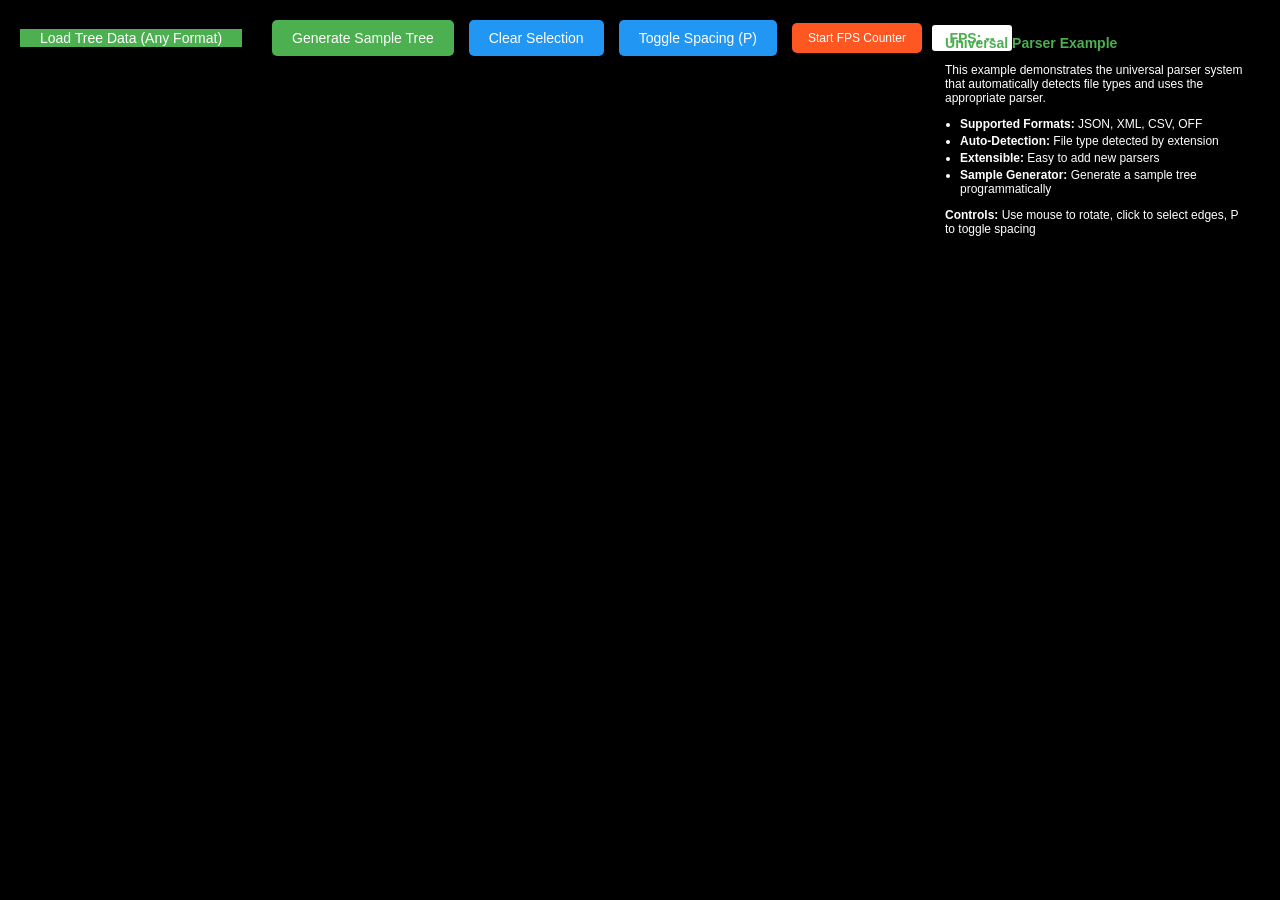
==== examples/index.html @ 881e073f "selection with callback" ====
<!DOCTYPE html>
<html lang="en">
<head>
    <meta charset="UTF-8">
    <meta name="viewport" content="width=device-width, initial-scale=1.0">
    <title>Custom Parser Example - Contour Tree Visualizer</title>
    <link rel="stylesheet" href="../style.css">
    <script src="../lib/gl-matrix-min.js"></script>
    <script>
        // Make gl-matrix components available globally
        window.mat4 = glMatrix.mat4;
        window.vec3 = glMatrix.vec3;
        window.vec4 = glMatrix.vec4;
        window.mat3 = glMatrix.mat3;
    </script>
    <!-- Core visualizer files (parser-independent) -->
    <script src="../src/globalvar.js" defer></script>
    <script src="../src/offParser.js"></script>
    <script src="../src/universalParser.js"></script>
    <script src="../src/primitives.js"></script>
    <script src="../src/input.js" defer></script>
    <script src="../src/camera.js"></script>
    <script src="../src/initialize.js"></script>
    <script src="../src/renderer.js"></script>
    <script src="../src/mousePicking.js"></script>
    <script src="../src/edgeInfo.js"></script>
    <script src="../src/multipleEdgeInfo.js"></script>
    <script src="../src/visualizerAPI.js"></script>
    <script src="../src/debug.js"></script>
</head>
<body>
    <div class="controls">
        <div class="file-input-wrapper">
            <input type="file" id="universalInput" accept=".json,.xml,.csv,.off">
            <label for="universalInput" class="file-input-label">Load Tree Data (Any Format)</label>
        </div>
        <div class="file-input-wrapper">
            <input type="file" id="fileInput" accept=".off" style="display: none;">
            <label for="fileInput" class="file-input-label" style="display: none;">Load OFF File (Hidden)</label>
        </div>
        <button id="generateSample" class="file-input-label">Generate Sample Tree</button>
        <button id="clearSelection" class="reset-button">Clear Selection</button>
        <button id="toggleSpacing" class="reset-button">Toggle Spacing (P)</button>
        <div class="fps-controls">
            <button id="fpsToggleButton" class="fps-button">Start FPS Counter</button>
            <div id="fpsDisplay" class="fps-display">FPS: --</div>
        </div>
    </div>

    <div class="instructions">
        <h3>Universal Parser Example</h3>
        <p>This example demonstrates the universal parser system that automatically detects file types and uses the appropriate parser.</p>
        <ul>
            <li><strong>Supported Formats:</strong> JSON, XML, CSV, OFF</li>
            <li><strong>Auto-Detection:</strong> File type detected by extension</li>
            <li><strong>Extensible:</strong> Easy to add new parsers</li>
            <li><strong>Sample Generator:</strong> Generate a sample tree programmatically</li>
        </ul>
        <p><strong>Controls:</strong> Use mouse to rotate, click to select edges, P to toggle spacing</p>
    </div>

    <div id="edgeInfoPanel" class="edge-info-panel collapsed">
        <div class="edge-info-header" id="edgeInfoHeader">
            <span class="edge-info-title">Edge Information</span>
            <button class="edge-info-toggle" id="edgeInfoToggle">▼</button>
        </div>
        <div class="edge-info-content" id="edgeInfoContent">
            <div class="edge-info-item">
                <strong>Edge Number:</strong> <span id="edgeNumber">-</span>
            </div>
            <div class="edge-info-item">
                <strong>From Vertex:</strong> <span id="fromVertex">-</span>
            </div>
            <div class="edge-info-item">
                <strong>To Vertex:</strong> <span id="toVertex">-</span>
            </div>
            <div class="edge-info-item">
                <strong>From Type:</strong> <span id="fromVertexType">-</span>
            </div>
            <div class="edge-info-item">
                <strong>To Type:</strong> <span id="toVertexType">-</span>
            </div>
            <div class="edge-info-item">
                <strong>From Value:</strong> <span id="fromVertexValue">-</span>
            </div>
            <div class="edge-info-item">
                <strong>To Value:</strong> <span id="toVertexValue">-</span>
            </div>
            <div class="edge-info-item">
                <strong>Connection Type:</strong> <span id="connectionType">L-shaped</span>
            </div>
        </div>
    </div>

    <canvas id="canvas"></canvas>

    <script>
        // Canvas setup
        const canvas = document.getElementById('canvas');
        canvas.width = window.innerWidth;
        canvas.height = window.innerHeight;
        
        // Initialize viewport after canvas is set up
        if (typeof updateViewport === 'function') {
            updateViewport();
        }

        // Sample Tree Generator
        function generateSampleTree() {
            console.log('📝 Generating sample tree data...');
            
            // Create a simple tree structure
            const vertices = [
                [0, 0, 0],     // 0 - Root (minimum)
                [-1, 1, 0],    // 1 - Left saddle
                [1, 1, 0],     // 2 - Right saddle
                [-2, 2, 0],    // 3 - Left maximum
                [0, 2, 0],     // 4 - Center maximum
                [2, 2, 0],     // 5 - Right maximum
                [0, 3, 0]      // 6 - Top maximum
            ];
            
            const edges = [
                [0, 1],  // Root to left saddle
                [0, 2],  // Root to right saddle
                [1, 3],  // Left saddle to left maximum
                [1, 4],  // Left saddle to center maximum
                [2, 4],  // Right saddle to center maximum
                [2, 5],  // Right saddle to right maximum
                [4, 6]   // Center maximum to top maximum
            ];
            
            const vertexTypes = [
                NODE_TYPES.MINIMUM,  // 0
                NODE_TYPES.SADDLE,   // 1
                NODE_TYPES.SADDLE,   // 2
                NODE_TYPES.MAXIMUM,  // 3
                NODE_TYPES.MAXIMUM,  // 4
                NODE_TYPES.MAXIMUM,  // 5
                NODE_TYPES.MAXIMUM   // 6
            ];
            
            const vertexValues = [0.0, 0.5, 0.5, 1.0, 1.0, 1.0, 1.5];
            
            console.log('✅ Sample Generator: Generated sample tree with', vertices.length, 'vertices');
            return {
                vertices,
                edges,
                vertexTypes,
                vertexValues
            };
        }

        // Visualizer configuration
        function getVisualizerConfig() {
            return {
                lightConfig: {
                    directions: {
                        key: [0.5, 0.3, 0.8],
                        fill: [-0.3, -0.4, 0.85],
                        back: [0.0, 0.0, 1.0]
                    },
                    colors: {
                        key: [1.0, 0.9, 0.7],
                        fill: [0.7, 0.8, 1.0],
                        back: [0.3, 0.3, 0.3]
                    }
                },
                colors: {
                    nodeColors: {
                        [NODE_TYPES.MINIMUM]: [0.000, 0.000, 1.000, 1.0],   // Blue
                        [NODE_TYPES.SADDLE]: [0.000, 1.000, 1.000, 1.0],    // Cyan
                        [NODE_TYPES.MAXIMUM]: [1.000, 0.000, 0.000, 1.0]    // Red
                    },
                    pipeColor: [0.9, 0.9, 0.9, 1.0],
                    backgroundColor: [0.1, 0.1, 0.1, 1.0]
                },
                globalVars: {
                    sphereRadius: 0.1,
                    pipeRadius: 0.02
                }
            };
        }

        // Function to check if tree data is different
        function isTreeDataDifferent(newData, currentData) {
            if (!currentData || !newData) return true;
            
            // Compare basic properties
            if (newData.vertices?.length !== currentData.vertices?.length ||
                newData.edges?.length !== currentData.edges?.length ||
                newData.vertexTypes?.length !== currentData.vertexTypes?.length ||
                newData.vertexValues?.length !== currentData.vertexValues?.length) {
                return true;
            }
            
            // Quick hash comparison for deeper changes
            const newHash = JSON.stringify({
                vertices: newData.vertices?.slice(0, 5), // Sample first 5 vertices
                edges: newData.edges?.slice(0, 5),
                vertexTypes: newData.vertexTypes?.slice(0, 5),
                vertexValues: newData.vertexValues?.slice(0, 5)
            });
            
            const currentHash = JSON.stringify({
                vertices: currentData.vertices?.slice(0, 5),
                edges: currentData.edges?.slice(0, 5),
                vertexTypes: currentData.vertexTypes?.slice(0, 5),
                vertexValues: currentData.vertexValues?.slice(0, 5)
            });
            
            return newHash !== currentHash;
        }

        // Visualize parsed data
        function visualizeTreeData(treeData, sourceName) {
            console.log(`🎨 Visualizing tree data from ${sourceName}...`);
            
            // Force complete reinitialization when loading different data
            if (window.currentTreeData && isTreeDataDifferent(treeData, window.currentTreeData)) {
                console.log('🔄 Different data detected, forcing complete reinitialization...');
                if (typeof forceCompleteReinitialization === 'function') {
                    forceCompleteReinitialization();
                } else if (typeof window.forceCompleteReinitialization === 'function') {
                    window.forceCompleteReinitialization();
                }
            }
            
            // Store the current tree data globally for spacing toggle and other operations
            window.currentTreeData = treeData;
            window.treeData = treeData; // Also store in the location the visualizer expects
            
            const config = getVisualizerConfig();

            if (typeof invokeContourTreeVisualizer === 'function') {
                const result = invokeContourTreeVisualizer(
                    treeData,
                    {
                        directions: {
                            main: [0.0, 0.0, 1.0]
                        },
                        colors: {
                            main: [1.0, 1.0, 1.0]
                        }
                    },
                    config.colors,
                    config.globalVars,
                    [] // No initial edge selection
                );

                if (result.success) {
                    console.log(`✅ Successfully visualized ${sourceName} data:`, result.message);
                } else {
                    console.error(`❌ Failed to visualize ${sourceName} data:`, result.message);
                }
            } else {
                console.error('❌ Visualizer API not available');
            }
        }

        // Event listeners
        document.addEventListener('DOMContentLoaded', function() {
            // Set up universal file input
            setupUniversalFileInput('universalInput', 
                function(treeData, filename) {
                    // Success callback
                    const fileType = filename.substring(filename.lastIndexOf('.'));
                    visualizeTreeData(treeData, `${fileType.toUpperCase()} File (${filename})`);
                },
                function(error, filename) {
                    // Error callback
                    alert(`Error parsing ${filename}: ${error.message}`);
                }
            );

            // Generate sample button
            document.getElementById('generateSample').addEventListener('click', function() {
                const treeData = generateSampleTree();
                visualizeTreeData(treeData, 'Sample Generator');
            });

            // Clear selection button
            document.getElementById('clearSelection').addEventListener('click', function() {
                if (typeof clearEdgeSelection === 'function') {
                    clearEdgeSelection();
                }
            });

            // Toggle spacing button
            document.getElementById('toggleSpacing').addEventListener('click', function() {
                if (typeof applySpacing !== 'undefined') {
                    applySpacing = !applySpacing;
                    console.log('🔄 Spacing toggled to:', applySpacing);
                    
                    // Re-visualize with current data if available
                    if (window.currentTreeData) {
                        visualizeTreeData(window.currentTreeData, 'Current (Spacing Toggled)');
                    } else {
                        console.log('⚠️ No current tree data to re-visualize');
                    }
                } else {
                    console.log('❌ Spacing toggle not available');
                }
            });

            // Initialize global variables needed by the system
            window.offData = ''; // Empty string to prevent undefined errors
            window.currentFileName = 'universal-parser-example';
            
            // Set up canvas resize handler
            window.addEventListener('resize', function() {
                if (typeof handleCanvasResize === 'function') {
                    handleCanvasResize();
                } else {
                    // Fallback implementation
                    const canvas = document.getElementById('canvas');
                    if (canvas && gl) {
                        canvas.width = window.innerWidth;
                        canvas.height = window.innerHeight;
                        
                        // Update WebGL viewport
                        gl.viewport(0, 0, canvas.width, canvas.height);
                        
                        // Update projection matrix
                        mat4.perspective(projectionMatrix, Math.PI/3, canvas.width / canvas.height, 0.1, 50);
                        
                        // Re-render the scene
                        if (typeof renderGraph === 'function') {
                            renderGraph();
                        }
                    }
                }
            });
        });
    </script>
</body>
</html>
---- style.css ----
body {
    margin: 0;
    padding: 0;
    background: rgba(25.6, 25.6, 25.6, 255);
    font-family: Arial, sans-serif;
    overflow: hidden;
}

canvas {
    display: block;
    width: 100vw;
    height: 100vh;
    image-rendering: auto;
}

.controls {
    position: absolute;
    top: 20px;
    left: 20px;
    z-index: 100;
    display: flex;
    gap: 15px;
    align-items: center;
}

.parameterSlider {
    width: 200px;
    margin: 0 10px;
}

.parameterSliderLabel {
    color: rgb(255, 255, 255);
    font-size: 14px;
    margin-right: 10px;
}

.parameterSliderValue {
    color: #4CAF50;
    font-size: 14px;
    margin-right: 10px;
}

.file-input-wrapper {
    position: relative;
    overflow: hidden;
    display: inline-block;
}

.file-input-wrapper input[type=file] {
    position: absolute;
    left: -9999px;
}

.file-input-label {
    background: #4CAF50;
    color: rgb(255, 255, 255);
    padding: 10px 20px;
    border-radius: 5px;
    cursor: pointer;
    border: none;
    font-size: 14px;
    transition: background-color 0.3s;
}

.file-input-label:hover {
    background: #45a049;
}

.reset-button {
    background: #2196F3;
    color: rgb(255, 255, 255);
    padding: 10px 20px;
    border: none;
    border-radius: 5px;
    cursor: pointer;
    font-size: 14px;
    transition: background-color 0.3s;
}

.reset-button:hover {
    background: #1976D2;
}

.demo-button {
    background: #FF9800;
    color: white;
    padding: 10px 20px;
    border: none;
    border-radius: 5px;
    cursor: pointer;
    font-size: 14px;
    transition: background-color 0.3s;
    margin-left: 10px;
}

.demo-button:hover {
    background: #F57C00;
}

.instructions {
    position: absolute;
    top: 20px;
    right: 20px;
    color: rgb(255, 255, 255);
    padding: 15px;
    border-radius: 8px;
    font-size: 12px;
    max-width: 300px;
    z-index: 100;
}

.instructions h3 {
    margin: 0 0 10px 0;
    color: #4CAF50;
}

.instructions ul {
    margin: 5px 0;
    padding-left: 15px;
}

.instructions li {
    margin: 3px 0;
}

.status {
    position: absolute;
    bottom: 20px;
    left: 20px;
    padding: 10px 20px;
    border-radius: 5px;
    color: rgb(255, 255, 255);
    font-size: 14px;
    z-index: 100;
    display: none;
}

.status.success {
    background: #4CAF50;
}

.status.info {
    background: #2a6afe;
}

.status.error {
    background: #f44336;
}

/* FPS Counter Styles */
.fps-controls {
    display: flex;
    align-items: center;
    gap: 10px;
}

.fps-button {
    background: #FF5722;
    color: rgb(255, 255, 255);
    padding: 8px 16px;
    border: none;
    border-radius: 5px;
    cursor: pointer;
    font-size: 12px;
    transition: background-color 0.3s;
}

.fps-button:hover {
    background: #E64A19;
}

.fps-button.active {
    background: #4CAF50;
}

.fps-button.active:hover {
    background: #45a049;
}

.fps-display {
    color: #4CAF50;
    font-size: 14px;
    font-weight: bold;
    background: rgb(255, 255, 255);
    padding: 5px 10px;
    border-radius: 3px;
    min-width: 60px;
    text-align: center;
}

/* Sidebar Menu System Styles */
.menu-toggle {
    background: #673AB7;
    color: white;
    padding: 0;
    border: none;
    border-radius: 50% 0 0 50%;
    cursor: pointer;
    font-size: 18px;
    font-weight: bold;
    transition: all 0.3s ease;
    display: flex;
    align-items: center;
    justify-content: center;
    width: 50px;
    height: 50px;
    position: fixed;
    right: 0;
    top: 50%;
    transform: translateY(-50%);
    z-index: 1001;
    box-shadow: -2px 0 10px rgba(0, 0, 0, 0.2);
}

.menu-toggle:hover {
    background: #5E35B1;
    right: 5px;
}

.menu-toggle.open {
    right: 400px;
    border-radius: 0 50% 50% 0;
    transform: translateY(-50%) rotate(180deg);
}

.menu-toggle.open:hover {
    right: 395px;
}

.settings-sidebar {
    position: fixed;
    top: 0;
    right: -400px;
    width: 400px;
    height: 100vh;
    background: #ffffff;
    box-shadow: -2px 0 10px rgba(0, 0, 0, 0.3);
    z-index: 1000;
    transition: right 0.3s ease-in-out;
    display: flex;
    flex-direction: column;
}

.settings-sidebar.open {
    right: 0;
}

.sidebar-header {
    background: #673AB7;
    color: white;
    padding: 20px;
    display: flex;
    justify-content: space-between;
    align-items: center;
    box-shadow: 0 2px 4px rgba(0, 0, 0, 0.1);
}

.sidebar-header h2 {
    margin: 0;
    font-size: 20px;
    font-weight: 600;
}

.sidebar-close {
    background: none;
    border: none;
    color: white;
    font-size: 24px;
    cursor: pointer;
    width: 36px;
    height: 36px;
    border-radius: 50%;
    display: flex;
    align-items: center;
    justify-content: center;
    transition: background-color 0.3s;
}

.sidebar-close:hover {
    background: rgba(255, 255, 255, 0.2);
}

.sidebar-content {
    flex: 1;
    padding: 0;
    overflow-y: auto;
    scrollbar-width: thin;
    scrollbar-color: #673AB7 #f1f1f1;
}

.sidebar-content::-webkit-scrollbar {
    width: 8px;
}

.sidebar-content::-webkit-scrollbar-track {
    background: #f1f1f1;
}

.sidebar-content::-webkit-scrollbar-thumb {
    background: #673AB7;
    border-radius: 4px;
}

.sidebar-content::-webkit-scrollbar-thumb:hover {
    background: #5E35B1;
}

.menu-section {
    background: #f8f9fa;
    border-bottom: 1px solid #e9ecef;
    margin-bottom: 2px;
}

.section-header {
    background: #673AB7;
    color: white;
    margin: 0;
    padding: 15px 20px;
    font-size: 16px;
    font-weight: 600;
    cursor: pointer;
    display: flex;
    justify-content: space-between;
    align-items: center;
    transition: background-color 0.3s;
}

.section-header:hover {
    background: #5E35B1;
}

.section-header::after {
    content: '▼';
    transition: transform 0.3s;
}

.section-header.collapsed::after {
    transform: rotate(-90deg);
}

.section-content {
    padding: 18px;
    max-height: 500px;
    overflow: hidden;
    transition: max-height 0.3s ease-out;
}

.section-content.collapsed {
    max-height: 0;
    padding: 0 18px;
}

.menu-subsection {
    margin-top: 18px;
    padding-top: 15px;
    border-top: 1px solid #e9ecef;
    margin-bottom: 15px;
}

.subsection-header {
    margin: 0 0 15px 0;
    font-size: 14px;
    color: #673AB7;
    font-weight: 600;
}

.subsection-content {
    margin-left: 8px;
    padding-bottom: 10px;
}

.control-group {
    margin-bottom: 18px;
    clear: both;
}

.control-label {
    display: block;
    margin-bottom: 10px;
    font-weight: 600;
    color: #333;
    font-size: 13px;
    line-height: 1.2;
}

.slider-container {
    display: flex;
    align-items: center;
    gap: 10px;
}

.control-slider {
    flex: 1;
    height: 6px;
    border-radius: 3px;
    background: #ddd;
    outline: none;
    -webkit-appearance: none;
    appearance: none;
}

.control-slider::-webkit-slider-thumb {
    -webkit-appearance: none;
    appearance: none;
    width: 18px;
    height: 18px;
    border-radius: 50%;
    background: #673AB7;
    cursor: pointer;
    box-shadow: 0 2px 4px rgba(0, 0, 0, 0.2);
}

.control-slider::-moz-range-thumb {
    width: 18px;
    height: 18px;
    border-radius: 50%;
    background: #673AB7;
    cursor: pointer;
    border: none;
    box-shadow: 0 2px 4px rgba(0, 0, 0, 0.2);
}

.slider-value {
    min-width: 50px;
    text-align: right;
    font-weight: 600;
    color: #673AB7;
    background: #f8f9fa;
    padding: 3px 6px;
    border-radius: 3px;
    font-size: 11px;
}

.color-container {
    display: flex;
    align-items: center;
    gap: 8px;
    margin-bottom: 5px;
}

.control-color {
    width: 50px;
    height: 30px;
    border: 2px solid #ddd;
    border-radius: 4px;
    cursor: pointer;
    background: none;
    outline: none;
    flex-shrink: 0;
}

.control-color::-webkit-color-swatch {
    border: none;
    border-radius: 4px;
}

.control-color::-webkit-color-swatch-wrapper {
    padding: 0;
    border: none;
}

.menu-footer {
    background: #f8f9fa;
    padding: 15px 20px;
    display: flex;
    justify-content: space-between;
    gap: 12px;
    border-top: 1px solid #e9ecef;
    flex-shrink: 0;
}

.menu-button {
    padding: 10px 20px;
    border: none;
    border-radius: 6px;
    font-size: 12px;
    font-weight: 600;
    cursor: pointer;
    transition: all 0.3s;
    flex: 1;
}

.menu-button.primary {
    background: #673AB7;
    color: white;
}

.menu-button.primary:hover {
    background: #5E35B1;
}

.menu-button.secondary {
    background: #6c757d;
    color: white;
}

.menu-button.secondary:hover {
    background: #5a6268;
}

/* File Info Styles */
.file-info {
    background: #f8f9fa;
    border-radius: 6px;
    padding: 12px;
    border: 1px solid #e9ecef;
}

.info-item {
    display: flex;
    justify-content: space-between;
    align-items: center;
    margin-bottom: 8px;
}

.info-item:last-child {
    margin-bottom: 0;
}

.info-label {
    font-weight: 600;
    color: #495057;
    font-size: 12px;
}

.info-value {
    color: #673AB7;
    font-weight: 500;
    font-size: 12px;
    max-width: 200px;
    overflow: hidden;
    text-overflow: ellipsis;
    white-space: nowrap;
    text-align: right;
}

/* Log Section Styles */
.log-container {
    background: #f8f9fa;
    border-radius: 6px;
    border: 1px solid #e9ecef;
    overflow: hidden;
}

.log-display {
    background: #1e1e1e;
    color: #d4d4d4;
    font-family: 'Consolas', 'Monaco', 'Courier New', monospace;
    font-size: 11px;
    line-height: 1.4;
    padding: 10px;
    height: 200px;
    overflow-y: auto;
    border-bottom: 1px solid #e9ecef;
}

.log-display::-webkit-scrollbar {
    width: 6px;
}

.log-display::-webkit-scrollbar-track {
    background: #2d2d2d;
}

.log-display::-webkit-scrollbar-thumb {
    background: #673AB7;
    border-radius: 3px;
}

.log-entry {
    margin-bottom: 2px;
    padding: 2px 0;
    word-wrap: break-word;
}

.log-entry.log-success {
    color: #4CAF50;
}

.log-entry.log-error {
    color: #f44336;
}

.log-entry.log-info {
    color: #2196F3;
}

.log-entry.log-warning {
    color: #FF9800;
}

.log-timestamp {
    color: #888;
    margin-right: 8px;
    font-size: 10px;
}

.log-message {
    color: inherit;
}

.log-controls {
    padding: 8px;
    display: flex;
    gap: 8px;
    background: #ffffff;
}

.log-button {
    padding: 6px 12px;
    border: 1px solid #673AB7;
    border-radius: 4px;
    background: transparent;
    color: #673AB7;
    font-size: 11px;
    font-weight: 600;
    cursor: pointer;
    transition: all 0.3s;
    flex: 1;
}

.log-button:hover {
    background: #673AB7;
    color: white;
}

/* Edge Information Panel Styles */
.edge-info-panel {
    position: absolute;
    bottom: 20px;
    left: 20px;
    background: rgba(255, 255, 255, 0.95);
    border: 2px solid #673AB7;
    border-radius: 8px;
    box-shadow: 0 4px 12px rgba(0, 0, 0, 0.3);
    z-index: 200;
    min-width: 320px;
    max-width: 400px;
    transition: all 0.3s ease;
    backdrop-filter: blur(5px);
    font-family: Arial, sans-serif;
}

.edge-info-panel.collapsed .edge-info-content {
    display: none;
}

.edge-info-header {
    background: #673AB7;
    color: white;
    padding: 12px 15px;
    border-radius: 6px 6px 0 0;
    display: flex;
    justify-content: space-between;
    align-items: center;
    cursor: pointer;
    user-select: none;
}

.edge-info-header:hover {
    background: #5E35B1;
}

.edge-info-title {
    font-weight: bold;
    font-size: 14px;
}

.edge-info-toggle {
    background: none;
    border: none;
    color: white;
    font-size: 12px;
    cursor: pointer;
    padding: 2px;
    transition: transform 0.3s ease;
}

.edge-info-panel:not(.collapsed) .edge-info-toggle {
    transform: rotate(180deg);
}

.edge-info-content {
    padding: 15px;
    background: rgba(255, 255, 255, 0.98);
    border-radius: 0 0 6px 6px;
}

.edge-info-item {
    margin-bottom: 8px;
    font-size: 16px;
    color: #333;
    display: flex;
    justify-content: space-between;
    align-items: flex-start;
    flex-wrap: wrap;
}

.edge-info-item:last-child {
    margin-bottom: 0;
}

.edge-info-item strong {
    color: #673AB7;
    min-width: 90px;
    font-weight: 600;
    margin-right: 8px;
}

.edge-info-item span {
    color: #555;
    font-weight: 500;
    text-align: right;
    flex: 1;
    word-break: break-all;
    font-family: Arial, Helvetica, sans-serif, monospace;
    font-size: 12px;
    line-height: 1.3;
}

/* Hide panel when no edge is selected */
.edge-info-panel.hidden {
    display: none;
}

/* Multiple Edge Information Panel Styles */
.multiple-edge-info-panel {
    position: absolute;
    bottom: 20px;
    left: 20px;
    background: rgba(255, 255, 255, 0.95);
    border: 2px solid #673AB7;
    border-radius: 8px;
    box-shadow: 0 4px 12px rgba(0, 0, 0, 0.3);
    z-index: 200;
    min-width: 400px;
    max-width: 500px;
    max-height: 70vh;
    overflow-y: auto;
    transition: all 0.3s ease;
    backdrop-filter: blur(5px);
    font-family: Arial, sans-serif;
}

.multiple-edge-info-panel.collapsed .multiple-edge-info-content {
    display: none;
}

.multiple-edge-info-panel.hidden {
    display: none;
}

.multiple-edge-info-header {
    background: #673AB7;
    color: white;
    padding: 12px 15px;
    border-radius: 6px 6px 0 0;
    display: flex;
    justify-content: space-between;
    align-items: center;
    cursor: pointer;
    user-select: none;
    position: sticky;
    top: 0;
    z-index: 1;
}

.multiple-edge-info-header:hover {
    background: #5E35B1;
}

.multiple-edge-info-title {
    font-weight: bold;
    font-size: 14px;
    flex: 1;
}

.multiple-edge-info-toggle {
    background: none;
    border: none;
    color: white;
    font-size: 12px;
    cursor: pointer;
    padding: 2px;
    transition: transform 0.3s ease;
}

.multiple-edge-info-content {
    padding: 15px;
    background: rgba(255, 255, 255, 0.98);
    border-radius: 0 0 6px 6px;
}

.edge-selection-controls {
    display: flex;
    gap: 8px;
    margin-bottom: 15px;
    padding-bottom: 10px;
    border-bottom: 1px solid #e0e0e0;
}

.edge-control-btn {
    background: #673AB7;
    color: white;
    border: none;
    padding: 6px 12px;
    border-radius: 4px;
    cursor: pointer;
    font-size: 12px;
    transition: background-color 0.3s;
}

.edge-control-btn:hover {
    background: #5E35B1;
}

.edges-container {
    display: flex;
    flex-direction: column;
    gap: 8px;
}

.edge-tab {
    border: 1px solid #e0e0e0;
    border-radius: 6px;
    background: white;
    overflow: hidden;
    transition: all 0.3s ease;
}

.edge-tab:hover {
    border-color: #673AB7;
    box-shadow: 0 2px 4px rgba(103, 58, 183, 0.1);
}

.edge-tab-header {
    background: #f5f5f5;
    padding: 10px 12px;
    cursor: pointer;
    display: flex;
    align-items: center;
    justify-content: space-between;
    user-select: none;
    position: relative;
}

.edge-tab-header:hover {
    background: #eeeeee;
}

.edge-tab-title {
    font-weight: bold;
    color: #673AB7;
    font-size: 14px;
}

.edge-tab-summary {
    font-size: 12px;
    color: #666;
    margin-left: 10px;
    flex: 1;
}

.edge-tab-toggle {
    background: none;
    border: none;
    color: #673AB7;
    font-size: 12px;
    cursor: pointer;
    padding: 2px 6px;
    transition: transform 0.3s ease;
}

.edge-tab-remove {
    background: #f44336;
    color: white;
    border: none;
    border-radius: 50%;
    width: 20px;
    height: 20px;
    cursor: pointer;
    font-size: 12px;
    display: flex;
    align-items: center;
    justify-content: center;
    margin-left: 8px;
    transition: background-color 0.3s;
}

.edge-tab-remove:hover {
    background: #d32f2f;
}

.edge-tab-content {
    padding: 12px;
    background: #fafafa;
    border-top: 1px solid #e0e0e0;
}

.edge-info-grid {
    display: flex;
    flex-direction: column;
    gap: 8px;
}

.edge-info-row {
    display: flex;
    justify-content: space-between;
    align-items: flex-start;
    padding: 4px 0;
}

.edge-info-label {
    font-weight: 600;
    color: #673AB7;
    min-width: 90px;
    font-size: 12px;
}

.edge-info-value {
    color: #555;
    font-size: 12px;
    font-family: monospace;
    text-align: right;
    flex: 1;
    margin-left: 10px;
    word-break: break-all;
}

/* Responsive adjustments */
@media (max-width: 768px) {
    .settings-sidebar {
        width: 100%;
        right: -100%;
    }
    
    .menu-toggle.open {
        right: 100%;
        transform: translateY(-50%) translateX(100%) rotate(180deg);
    }
    
    .menu-toggle.open:hover {
        right: calc(100% - 5px);
        transform: translateY(-50%) translateX(calc(100% - 5px)) rotate(180deg);
    }
    
    .sidebar-header h2 {
        font-size: 18px;
    }
    
    .section-content {
        padding: 12px;
    }
    
    .menu-footer {
        padding: 12px;
    }

    .edge-info-panel {
        bottom: 10px;
        left: 10px;
        right: 10px;
        min-width: auto;
        max-width: none;
    }

    .multiple-edge-info-panel {
        bottom: 10px;
        left: 10px;
        right: 10px;
        min-width: auto;
        max-width: none;
        max-height: 60vh;
    }
    
    .edge-tab-header {
        flex-direction: column;
        align-items: flex-start;
        gap: 5px;
    }
    
    .edge-tab-summary {
        margin-left: 0;
    }
    
    .edge-info-row {
        flex-direction: column;
        align-items: flex-start;
    }
    
    .edge-info-value {
        text-align: left;
        margin-left: 0;
        margin-top: 2px;
    }
}

/* Canvas adjustment when sidebar is open */
body.sidebar-open {
    margin-right: 0;
}

@media (min-width: 769px) {
    body.sidebar-open canvas {
        width: calc(100vw - 400px);
    }
}

/* Hide original controls when menu is available */
.controls .parameterSlider {
    display: none;
}
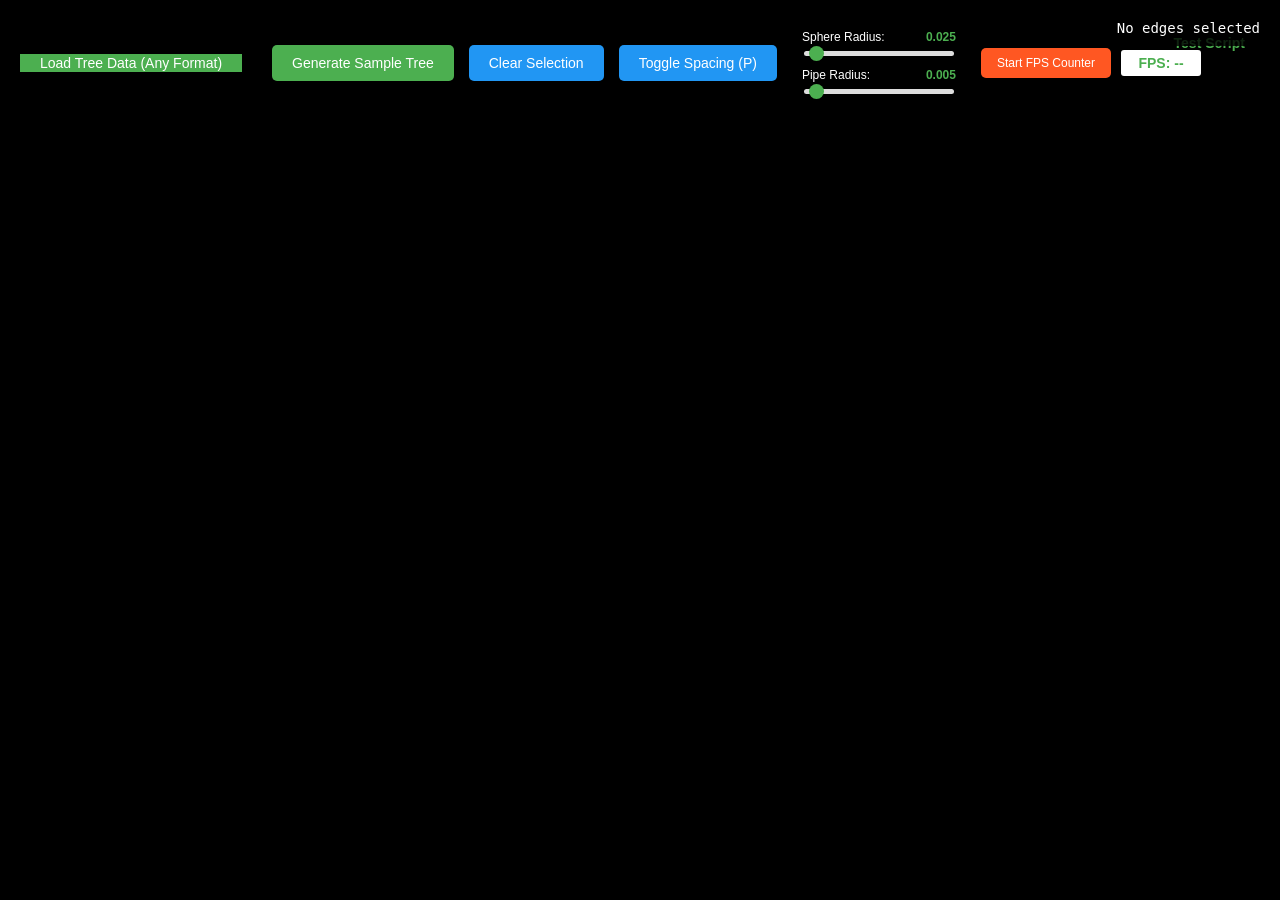
==== commit 3f394fa1: "selection with menu" ====
--- a/examples/index.html
+++ b/examples/index.html
@@ -15,9 +15,11 @@
     </script>
     <!-- Core visualizer files (parser-independent) -->
     <script src="../src/globalvar.js" defer></script>
-    <script src="../src/offParser.js"></script>
+    <script src="../src/dataHandler.js"></script>
     <script src="../src/universalParser.js"></script>
     <script src="../src/primitives.js"></script>
+    <script src="../src/selectionManager.js"></script>
+    <script src="../src/uiManager.js"></script>
     <script src="../src/input.js" defer></script>
     <script src="../src/camera.js"></script>
     <script src="../src/initialize.js"></script>
@@ -41,6 +43,18 @@
         <button id="generateSample" class="file-input-label">Generate Sample Tree</button>
         <button id="clearSelection" class="reset-button">Clear Selection</button>
         <button id="toggleSpacing" class="reset-button">Toggle Spacing (P)</button>
+        
+        <div class="radius-controls">
+            <div class="slider-control">
+                <label for="sphereRadiusSlider">Sphere Radius: <span id="sphereRadiusValue">0.1</span></label>
+                <input type="range" id="sphereRadiusSlider" min="0.01" max="0.5" step="0.01" value="0.1">
+            </div>
+            <div class="slider-control">
+                <label for="pipeRadiusSlider">Pipe Radius: <span id="pipeRadiusValue">0.02</span></label>
+                <input type="range" id="pipeRadiusSlider" min="0.001" max="0.1" step="0.001" value="0.02">
+            </div>
+        </div>
+        
         <div class="fps-controls">
             <button id="fpsToggleButton" class="fps-button">Start FPS Counter</button>
             <div id="fpsDisplay" class="fps-display">FPS: --</div>
@@ -48,7 +62,7 @@
     </div>
 
     <div class="instructions">
-        <h3>Universal Parser Example</h3>
+        <!-- <h3>Universal Parser Example</h3>
         <p>This example demonstrates the universal parser system that automatically detects file types and uses the appropriate parser.</p>
         <ul>
             <li><strong>Supported Formats:</strong> JSON, XML, CSV, OFF</li>
@@ -56,7 +70,8 @@
             <li><strong>Extensible:</strong> Easy to add new parsers</li>
             <li><strong>Sample Generator:</strong> Generate a sample tree programmatically</li>
         </ul>
-        <p><strong>Controls:</strong> Use mouse to rotate, click to select edges, P to toggle spacing</p>
+        <p><strong>Controls:</strong> Use mouse to rotate, click to select edges, P to toggle spacing</p> -->
+        <h3>Test Script</h3>
     </div>
 
     <div id="edgeInfoPanel" class="edge-info-panel collapsed">
@@ -151,19 +166,23 @@
             };
         }
 
+
+
         // Visualizer configuration
         function getVisualizerConfig() {
+            // Get current slider values or use defaults
+            const currentSphereRadius = document.getElementById('sphereRadiusSlider') ? 
+                parseFloat(document.getElementById('sphereRadiusSlider').value) : 0.1;
+            const currentPipeRadius = document.getElementById('pipeRadiusSlider') ? 
+                parseFloat(document.getElementById('pipeRadiusSlider').value) : 0.02;
+            
             return {
                 lightConfig: {
                     directions: {
-                        key: [0.5, 0.3, 0.8],
-                        fill: [-0.3, -0.4, 0.85],
-                        back: [0.0, 0.0, 1.0]
+                        dir: [0.0, 0.0, 0.1]
                     },
                     colors: {
-                        key: [1.0, 0.9, 0.7],
-                        fill: [0.7, 0.8, 1.0],
-                        back: [0.3, 0.3, 0.3]
+                        col: [1.0, 1.0, 1.0]
                     }
                 },
                 colors: {
@@ -176,8 +195,8 @@
                     backgroundColor: [0.1, 0.1, 0.1, 1.0]
                 },
                 globalVars: {
-                    sphereRadius: 0.1,
-                    pipeRadius: 0.02
+                    sphereRadius: currentSphereRadius,
+                    pipeRadius: currentPipeRadius
                 }
             };
         }
@@ -216,8 +235,11 @@
         function visualizeTreeData(treeData, sourceName) {
             console.log(`🎨 Visualizing tree data from ${sourceName}...`);
             
+            // Check if we have existing data and this is different
+            const isDifferentData = window.currentTreeData && isTreeDataDifferent(treeData, window.currentTreeData);
+            
             // Force complete reinitialization when loading different data
-            if (window.currentTreeData && isTreeDataDifferent(treeData, window.currentTreeData)) {
+            if (isDifferentData) {
                 console.log('🔄 Different data detected, forcing complete reinitialization...');
                 if (typeof forceCompleteReinitialization === 'function') {
                     forceCompleteReinitialization();
@@ -230,36 +252,75 @@
             window.currentTreeData = treeData;
             window.treeData = treeData; // Also store in the location the visualizer expects
             
-            const config = getVisualizerConfig();
-
-            if (typeof invokeContourTreeVisualizer === 'function') {
-                const result = invokeContourTreeVisualizer(
-                    treeData,
-                    {
-                        directions: {
-                            main: [0.0, 0.0, 1.0]
-                        },
-                        colors: {
-                            main: [1.0, 1.0, 1.0]
+            // If this is a different file being loaded, call initializeGraph directly
+            if (isDifferentData) {
+                console.log('📊 Different file loaded, calling initializeGraph directly...');
+                
+                // Call initializeGraph directly for file changes
+                if (typeof initializeGraph === 'function') {
+                    console.log('🔄 Calling initializeGraph for new file data...');
+                    initializeGraph();
+                } else {
+                    console.log('⚠️ initializeGraph not available, falling back to API');
+                    // Fallback to API method
+                    const config = getVisualizerConfig();
+                    if (typeof invokeContourTreeVisualizer === 'function') {
+                        const result = invokeContourTreeVisualizer(
+                            treeData,
+                            config.lightConfig,
+                            config.colors,
+                            config.globalVars,
+                            [] // No initial edge selection
+                        );
+                        
+                        if (result.success) {
+                            console.log(`✅ Successfully visualized ${sourceName} data:`, result.message);
+                        } else {
+                            console.error(`❌ Failed to visualize ${sourceName} data:`, result.message);
                         }
-                    },
-                    config.colors,
-                    config.globalVars,
-                    [] // No initial edge selection
-                );
-
-                if (result.success) {
-                    console.log(`✅ Successfully visualized ${sourceName} data:`, result.message);
+                    }
+                }
+            } else {
+                console.log('📊 First time loading or same data, using API method...');
+                // Use API method for first load or same data
+                const config = getVisualizerConfig();
+                if (typeof invokeContourTreeVisualizer === 'function') {
+                    const result = invokeContourTreeVisualizer(
+                        treeData,
+                        config.lightConfig,
+                        config.colors,
+                        config.globalVars,
+                        [] // No initial edge selection
+                    );
+                    
+                    if (result.success) {
+                        console.log(`✅ Successfully visualized ${sourceName} data:`, result.message);
+                    } else {
+                        console.error(`❌ Failed to visualize ${sourceName} data:`, result.message);
+                    }
                 } else {
-                    console.error(`❌ Failed to visualize ${sourceName} data:`, result.message);
-                }
-            } else {
-                console.error('❌ Visualizer API not available');
+                    console.error('❌ Visualizer API not available');
+                }
             }
         }
 
         // Event listeners
         document.addEventListener('DOMContentLoaded', function() {
+            // Initialize slider values and display
+            const sphereSlider = document.getElementById('sphereRadiusSlider');
+            const pipeSlider = document.getElementById('pipeRadiusSlider');
+            const sphereValueDisplay = document.getElementById('sphereRadiusValue');
+            const pipeValueDisplay = document.getElementById('pipeRadiusValue');
+            
+            // Set initial values from global variables or defaults
+            const initialSphereRadius = (typeof window.sphereRadius !== 'undefined') ? window.sphereRadius : 0.1;
+            const initialPipeRadius = (typeof window.pipeRadius !== 'undefined') ? window.pipeRadius : 0.02;
+            
+            sphereSlider.value = initialSphereRadius;
+            pipeSlider.value = initialPipeRadius;
+            sphereValueDisplay.textContent = initialSphereRadius.toFixed(3);
+            pipeValueDisplay.textContent = initialPipeRadius.toFixed(3);
+            
             // Set up universal file input
             setupUniversalFileInput('universalInput', 
                 function(treeData, filename) {
@@ -281,7 +342,9 @@
 
             // Clear selection button
             document.getElementById('clearSelection').addEventListener('click', function() {
-                if (typeof clearEdgeSelection === 'function') {
+                if (window.selectionManager) {
+                    window.selectionManager.clearSelection();
+                } else if (typeof clearEdgeSelection === 'function') {
                     clearEdgeSelection();
                 }
             });
@@ -301,6 +364,97 @@
                 } else {
                     console.log('❌ Spacing toggle not available');
                 }
+            });
+
+            // Direct update function for sliders
+            function updateRadius(radiusType, newValue) {
+                console.log(`🔄 ${radiusType} radius changing to:`, newValue);
+                
+                // Update global variables immediately
+                if (radiusType === 'Sphere') {
+                    window.sphereRadius = newValue;
+                    sphereRadius = newValue;
+                } else if (radiusType === 'Pipe') {
+                    window.pipeRadius = newValue;
+                    pipeRadius = newValue;
+                }
+                
+                // If tree data exists, reinitialize the graph
+                if (window.currentTreeData) {
+                    console.log('📊 Reinitializing graph with updated radius...');
+                    
+                    // Force complete reinitialization first
+                    if (typeof forceCompleteReinitialization === 'function') {
+                        forceCompleteReinitialization();
+                    } else if (typeof window.forceCompleteReinitialization === 'function') {
+                        window.forceCompleteReinitialization();
+                    }
+                    
+                    // Call initializeGraph directly to rebuild geometry with new radius
+                    if (typeof initializeGraph === 'function') {
+                        console.log('🔄 Calling initializeGraph with new radius...');
+                        initializeGraph();
+                    } else {
+                        console.log('⚠️ initializeGraph not available, falling back to visualizeTreeData');
+                        visualizeTreeData(window.currentTreeData, `${radiusType} Radius Updated`);
+                    }
+                } else {
+                    console.log('⚠️ No tree data available for re-initialization');
+                }
+            }
+
+            // Throttled update function for sliders
+            let updateTimeout;
+            function throttledRadiusUpdate(radiusType, newValue) {
+                clearTimeout(updateTimeout);
+                updateTimeout = setTimeout(() => {
+                    updateRadius(radiusType, newValue);
+                }, 150); // 150ms delay to prevent rapid updates
+            }
+
+            // Sphere radius slider
+            document.getElementById('sphereRadiusSlider').addEventListener('input', function() {
+                const newRadius = parseFloat(this.value);
+                document.getElementById('sphereRadiusValue').textContent = newRadius.toFixed(3);
+                
+                // Update global sphere radius variables
+                window.sphereRadius = newRadius;
+                if (typeof sphereRadius !== 'undefined') {
+                    sphereRadius = newRadius;
+                }
+                
+                console.log('🔄 Sphere radius updated:', newRadius, 'Global:', window.sphereRadius);
+                throttledRadiusUpdate('Sphere', newRadius);
+            });
+
+            // Pipe radius slider
+            document.getElementById('pipeRadiusSlider').addEventListener('input', function() {
+                const newRadius = parseFloat(this.value);
+                document.getElementById('pipeRadiusValue').textContent = newRadius.toFixed(3);
+                
+                // Update global pipe radius variables
+                window.pipeRadius = newRadius;
+                if (typeof pipeRadius !== 'undefined') {
+                    pipeRadius = newRadius;
+                }
+                
+                console.log('🔄 Pipe radius updated:', newRadius, 'Global:', window.pipeRadius);
+                throttledRadiusUpdate('Pipe', newRadius);
+            });
+
+            // Add immediate update on slider mouseup for better responsiveness
+            document.getElementById('sphereRadiusSlider').addEventListener('mouseup', function() {
+                console.log('🔄 Sphere radius mouseup - forcing immediate update');
+                const newRadius = parseFloat(this.value);
+                clearTimeout(updateTimeout); // Cancel any pending throttled updates
+                updateRadius('Sphere', newRadius);
+            });
+
+            document.getElementById('pipeRadiusSlider').addEventListener('mouseup', function() {
+                console.log('🔄 Pipe radius mouseup - forcing immediate update');
+                const newRadius = parseFloat(this.value);
+                clearTimeout(updateTimeout); // Cancel any pending throttled updates
+                updateRadius('Pipe', newRadius);
             });
 
             // Initialize global variables needed by the system
--- a/style.css
+++ b/style.css
@@ -186,6 +186,67 @@
     border-radius: 3px;
     min-width: 60px;
     text-align: center;
+}
+
+/* Radius Controls Styles */
+.radius-controls {
+    display: flex;
+    flex-direction: column;
+    gap: 10px;
+    background: rgba(0, 0, 0, 0.7);
+    padding: 10px;
+    border-radius: 5px;
+    color: white;
+}
+
+.slider-control {
+    display: flex;
+    flex-direction: column;
+    gap: 5px;
+}
+
+.slider-control label {
+    font-size: 12px;
+    color: rgb(255, 255, 255);
+    display: flex;
+    justify-content: space-between;
+    align-items: center;
+}
+
+.slider-control input[type="range"] {
+    width: 150px;
+    height: 5px;
+    background: #ddd;
+    border-radius: 5px;
+    outline: none;
+    -webkit-appearance: none;
+    appearance: none;
+}
+
+.slider-control input[type="range"]::-webkit-slider-thumb {
+    width: 15px;
+    height: 15px;
+    background: #4CAF50;
+    border-radius: 50%;
+    cursor: pointer;
+    -webkit-appearance: none;
+    appearance: none;
+}
+
+.slider-control input[type="range"]::-moz-range-thumb {
+    width: 15px;
+    height: 15px;
+    background: #4CAF50;
+    border-radius: 50%;
+    cursor: pointer;
+    border: none;
+}
+
+.slider-control span {
+    color: #4CAF50;
+    font-weight: bold;
+    min-width: 40px;
+    text-align: right;
 }
 
 /* Sidebar Menu System Styles */
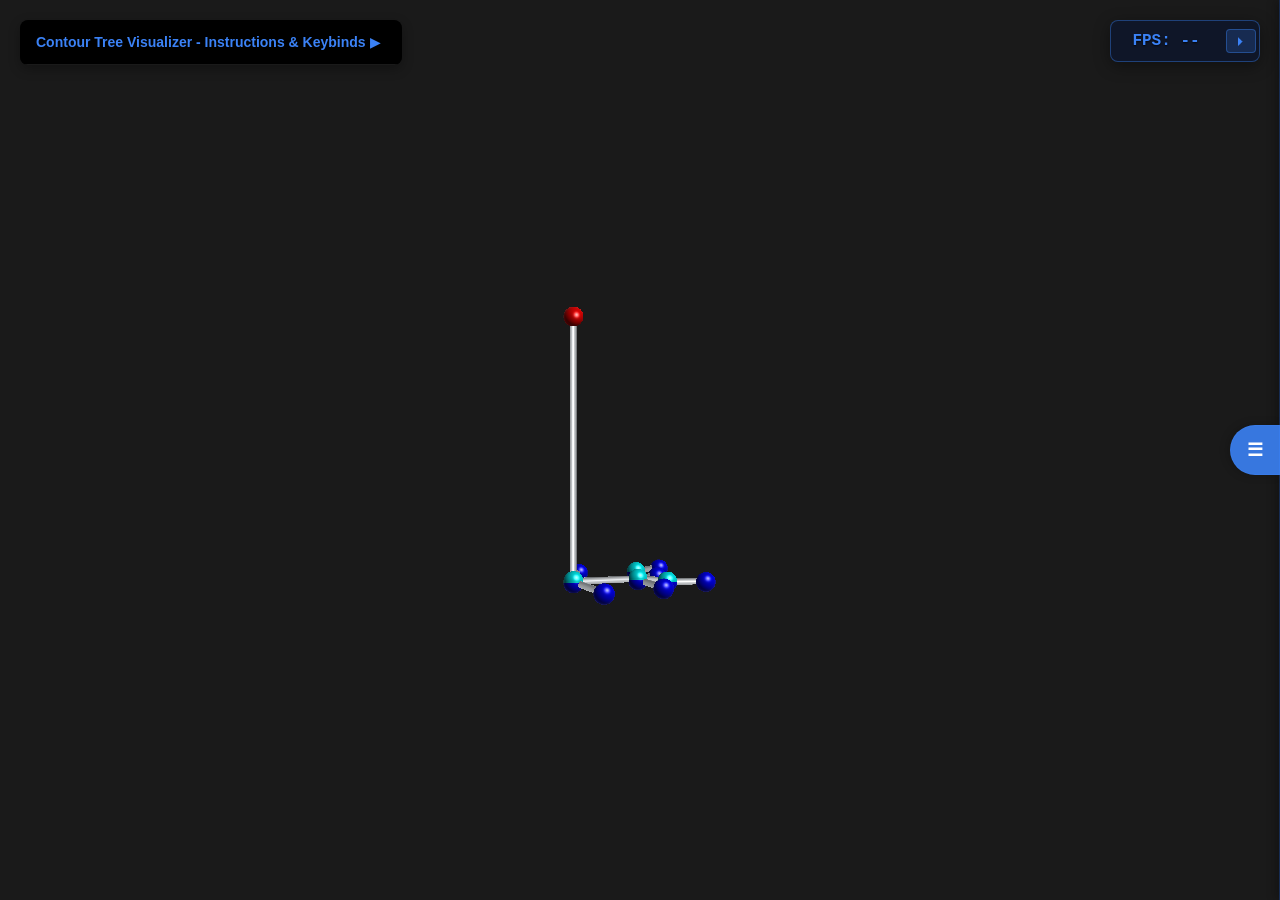
==== commit a95820a5: "new structure updated" ====
--- a/examples/index.html
+++ b/examples/index.html
@@ -31,47 +31,128 @@
     <script src="../src/debug.js"></script>
 </head>
 <body>
-    <div class="controls">
-        <div class="file-input-wrapper">
-            <input type="file" id="universalInput" accept=".json,.xml,.csv,.off">
-            <label for="universalInput" class="file-input-label">Load Tree Data (Any Format)</label>
-        </div>
-        <div class="file-input-wrapper">
-            <input type="file" id="fileInput" accept=".off" style="display: none;">
-            <label for="fileInput" class="file-input-label" style="display: none;">Load OFF File (Hidden)</label>
-        </div>
-        <button id="generateSample" class="file-input-label">Generate Sample Tree</button>
-        <button id="clearSelection" class="reset-button">Clear Selection</button>
-        <button id="toggleSpacing" class="reset-button">Toggle Spacing (P)</button>
-        
-        <div class="radius-controls">
-            <div class="slider-control">
-                <label for="sphereRadiusSlider">Sphere Radius: <span id="sphereRadiusValue">0.1</span></label>
-                <input type="range" id="sphereRadiusSlider" min="0.01" max="0.5" step="0.01" value="0.1">
-            </div>
-            <div class="slider-control">
-                <label for="pipeRadiusSlider">Pipe Radius: <span id="pipeRadiusValue">0.02</span></label>
-                <input type="range" id="pipeRadiusSlider" min="0.001" max="0.1" step="0.001" value="0.02">
-            </div>
+    <!-- Menu Toggle Button -->
+    <button class="menu-toggle" id="menuToggle">☰</button>
+
+    <!-- Collapsible Settings Sidebar -->
+    <div class="settings-sidebar" id="settingsSidebar">
+        <div class="sidebar-header">
+            <h2>Controls</h2>
+            <button class="sidebar-close" id="sidebarClose">×</button>
         </div>
         
-        <div class="fps-controls">
-            <button id="fpsToggleButton" class="fps-button">Start FPS Counter</button>
-            <div id="fpsDisplay" class="fps-display">FPS: --</div>
+        <div class="sidebar-content">
+            <!-- File Operations Section -->
+            <div class="menu-section">
+                <div class="section-header" id="fileOpsHeader">File Operations</div>
+                <div class="section-content" id="fileOpsContent">
+                    <div class="control-group">
+                        <div class="file-input-wrapper">
+                            <input type="file" id="fileInput" accept=".off" style="display: none;">
+                            <label for="fileInput" class="menu-button primary">Load OFF File</label>
+                        </div>
+                    </div>
+                    <div class="control-group">
+                        <button id="generateSample" class="menu-button primary" style="width: 100%;">Load Sample Tree (sample.off)</button>
+                    </div>
+                </div>
+            </div>
+
+            <!-- View Controls Section - Removed clear selection button -->
+            <!-- <div class="menu-section">
+                <div class="section-header" id="viewControlsHeader">View Controls</div>
+                <div class="section-content" id="viewControlsContent">
+                    <div class="control-group">
+                        <button id="clearSelection" class="menu-button secondary" style="width: 100%;">Clear Selection</button>
+                    </div>
+                </div>
+            </div> -->
+
+            <!-- Rendering Settings Section -->
+            <div class="menu-section">
+                <div class="section-header" id="renderingHeader">Rendering Settings</div>
+                <div class="section-content" id="renderingContent">
+                    <div class="control-group">
+                        <label class="control-label">Sphere Radius</label>
+                        <div class="slider-container">
+                            <input type="range" id="sphereRadiusSlider" class="control-slider" min="0.01" max="0.5" step="0.01" value="0.3">
+                            <span class="slider-value" id="sphereRadiusValue">0.300</span>
+                        </div>
+                    </div>
+                    <div class="control-group">
+                        <label class="control-label">Pipe Radius</label>
+                        <div class="slider-container">
+                            <input type="range" id="pipeRadiusSlider" class="control-slider" min="0.001" max="0.1" step="0.001" value="0.05">
+                            <span class="slider-value" id="pipeRadiusValue">0.050</span>
+                        </div>
+                    </div>
+                </div>
+            </div>
+
+            <!-- FPS Controls moved to overlay button -->
+            <!-- <div class="menu-section">
+                <div class="section-header" id="fpsHeader">Performance</div>
+                <div class="section-content" id="fpsContent">
+                    <div class="control-group">
+                        <button id="fpsToggleButton" class="menu-button secondary" style="width: 100%;">Start FPS Counter</button>
+                    </div>
+                </div>
+            </div> -->
         </div>
     </div>
 
-    <div class="instructions">
-        <!-- <h3>Universal Parser Example</h3>
-        <p>This example demonstrates the universal parser system that automatically detects file types and uses the appropriate parser.</p>
-        <ul>
-            <li><strong>Supported Formats:</strong> JSON, XML, CSV, OFF</li>
-            <li><strong>Auto-Detection:</strong> File type detected by extension</li>
-            <li><strong>Extensible:</strong> Easy to add new parsers</li>
-            <li><strong>Sample Generator:</strong> Generate a sample tree programmatically</li>
-        </ul>
-        <p><strong>Controls:</strong> Use mouse to rotate, click to select edges, P to toggle spacing</p> -->
-        <h3>Test Script</h3>
+    <!-- Instructions Panel -->
+    <div id="instructionsPanel" class="instructions-panel collapsed">
+        <div class="instructions-header" id="instructionsHeader">
+            <span class="instructions-title">Contour Tree Visualizer - Instructions & Keybinds</span>
+            <button class="instructions-toggle" id="instructionsToggle">▼</button>
+        </div>
+        <div class="instructions-content" id="instructionsContent">
+            <h3>WebGL Contour Tree Visualizer</h3>
+            <p>Click the <strong>☰ menu button</strong> on the right to access all controls. This visualizer automatically loads the sample contour tree from <code>sample.off</code> file.</p>
+            
+            <div class="info-section">
+                <h4>Features</h4>
+                <ul>
+                    <li><strong>Auto-Load:</strong> Sample tree loads automatically on page start</li>
+                    <li><strong>Menu Access:</strong> All controls organized in collapsible sections</li>
+                    <li><strong>Supported Format:</strong> OFF files only</li>
+                    <li><strong>Interactive Controls:</strong> File loading, rendering settings, view controls</li>
+                </ul>
+            </div>
+
+            <div class="info-section">
+                <h4>Keyboard Controls</h4>
+                <div class="controls-grid">
+                    <div class="control-item"><strong>A/D:</strong> Pan left/right</div>
+                    <div class="control-item"><strong>W/S:</strong> Zoom in/out</div>
+                    <div class="control-item"><strong>T/G:</strong> Pan up/down</div>
+                    <div class="control-item"><strong>P:</strong> Toggle spacing</div>
+                    <div class="control-item"><strong>M:</strong> Toggle menu</div>
+                    <div class="control-item"><strong>R:</strong> Reset camera</div>
+                    <div class="control-item"><strong>X:</strong> Reset position</div>
+                    <div class="control-item"><strong>Ctrl:</strong> Select multiple</div>
+                </div>
+            </div>
+
+            <div class="info-section">
+                <h4>Mouse Controls</h4>
+                <p>Use mouse to rotate view, click to select edges, hold ctrl to select multiple edges</p>
+            </div>
+
+            <!-- paragraph section describiing the project -->
+             <div class="info-section">
+                <h4>About the Project</h4>
+                <p>This Contour Tree Visualizer is a WebGL-based tool for visualizing contour trees from OFF files. It features an intuitive interface with collapsible menus, keyboard shortcuts, and interactive controls for loading files and adjusting rendering settings. The visualizer is designed to provide a seamless experience for exploring complex tree structures in 3D.</p>
+                <p>I made this project as a part of my 8 week long internship at Visualization and Graphics Lab, Computer Science and Automation Department, IISc Bengaluru under the guidance of Prof. Vijay Natarajan</p>    
+             </div>
+
+            <!-- Add link to my portfolio website and my name -->
+            <div class="info-section">
+                <h4>About the Developer</h4>
+                <p>Developed by <a href="https://antimonytrisulfide.github.io" target="_blank" rel="noopener noreferrer">Manav Marmat</a></p>
+            </div>
+        </div>
     </div>
 
     <div id="edgeInfoPanel" class="edge-info-panel collapsed">
@@ -105,6 +186,12 @@
                 <strong>Connection Type:</strong> <span id="connectionType">L-shaped</span>
             </div>
         </div>
+    </div>
+
+    <!-- FPS Display in Main View with adjacent control button -->
+    <div id="fpsMainDisplay" class="fps-main-display">
+        <div id="fpsDisplay" class="fps-display-main">FPS: --</div>
+        <button id="fpsToggleButtonOverlay" class="fps-toggle-overlay">⏵</button>
     </div>
 
     <canvas id="canvas"></canvas>
@@ -120,61 +207,188 @@
             updateViewport();
         }
 
-        // Sample Tree Generator
+        // Menu System Functions
+        function initializeMenuSystem() {
+            const menuToggle = document.getElementById('menuToggle');
+            const settingsSidebar = document.getElementById('settingsSidebar');
+            const sidebarClose = document.getElementById('sidebarClose');
+            
+            // Toggle menu open/close
+            function toggleMenu() {
+                const isOpen = settingsSidebar.classList.contains('open');
+                if (isOpen) {
+                    settingsSidebar.classList.remove('open');
+                    menuToggle.classList.remove('open');
+                } else {
+                    settingsSidebar.classList.add('open');
+                    menuToggle.classList.add('open');
+                }
+            }
+            
+            // Event listeners for menu toggle
+            if (menuToggle) {
+                menuToggle.addEventListener('click', toggleMenu);
+            }
+            if (sidebarClose) {
+                sidebarClose.addEventListener('click', toggleMenu);
+            }
+            
+            // Close menu when clicking outside
+            document.addEventListener('click', function(event) {
+                if (!settingsSidebar.contains(event.target) && 
+                    !menuToggle.contains(event.target) && 
+                    settingsSidebar.classList.contains('open')) {
+                    toggleMenu();
+                }
+            });
+            
+            // Prevent menu interactions from affecting camera controls
+            if (settingsSidebar) {
+                settingsSidebar.addEventListener('wheel', function(event) {
+                    event.stopPropagation();
+                }, { passive: false });
+                
+                settingsSidebar.addEventListener('mousedown', function(event) {
+                    event.stopPropagation();
+                });
+                
+                settingsSidebar.addEventListener('mousemove', function(event) {
+                    event.stopPropagation();
+                });
+                
+                settingsSidebar.addEventListener('mouseup', function(event) {
+                    event.stopPropagation();
+                });
+            }
+            
+            // Keyboard shortcut to toggle menu (M key)
+            document.addEventListener('keydown', function(event) {
+                if (event.key === 'm' || event.key === 'M') {
+                    // Only toggle if not typing in an input field
+                    if (!event.target.matches('input, textarea, select')) {
+                        event.preventDefault();
+                        toggleMenu();
+                    }
+                }
+            });
+            
+            // Initialize collapsible sections
+            initializeCollapsibleSections();
+            
+            // Initialize instructions panel
+            initializeInstructionsPanel();
+        }
+        
+        function initializeCollapsibleSections() {
+            const sectionHeaders = document.querySelectorAll('.section-header');
+            
+            sectionHeaders.forEach(header => {
+                const contentId = header.id.replace('Header', 'Content');
+                const content = document.getElementById(contentId);
+                
+                if (content) {
+                    // Start with all sections open
+                    content.classList.remove('collapsed');
+                    header.classList.remove('collapsed');
+                    
+                    header.addEventListener('click', function() {
+                        const isCollapsed = content.classList.contains('collapsed');
+                        
+                        if (isCollapsed) {
+                            content.classList.remove('collapsed');
+                            header.classList.remove('collapsed');
+                        } else {
+                            content.classList.add('collapsed');
+                            header.classList.add('collapsed');
+                        }
+                    });
+                }
+            });
+        }
+
+        function initializeInstructionsPanel() {
+            const instructionsHeader = document.getElementById('instructionsHeader');
+            const instructionsContent = document.getElementById('instructionsContent');
+            const instructionsToggle = document.getElementById('instructionsToggle');
+            const instructionsPanel = document.getElementById('instructionsPanel');
+            
+            if (instructionsHeader && instructionsContent && instructionsToggle) {
+                // Start collapsed
+                instructionsContent.style.display = 'none';
+                instructionsPanel.classList.add('collapsed');
+                instructionsToggle.textContent = '▶';
+                
+                instructionsHeader.addEventListener('click', function() {
+                    const isCollapsed = instructionsContent.style.display === 'none';
+                    
+                    if (isCollapsed) {
+                        instructionsContent.style.display = 'block';
+                        instructionsPanel.classList.remove('collapsed');
+                        instructionsToggle.textContent = '▼';
+                    } else {
+                        instructionsContent.style.display = 'none';
+                        instructionsPanel.classList.add('collapsed');
+                        instructionsToggle.textContent = '▶';
+                    }
+                });
+            }
+        }
+
+        // Sample Tree Generator - Load from sample.off file
         function generateSampleTree() {
-            console.log('📝 Generating sample tree data...');
-            
-            // Create a simple tree structure
-            const vertices = [
-                [0, 0, 0],     // 0 - Root (minimum)
-                [-1, 1, 0],    // 1 - Left saddle
-                [1, 1, 0],     // 2 - Right saddle
-                [-2, 2, 0],    // 3 - Left maximum
-                [0, 2, 0],     // 4 - Center maximum
-                [2, 2, 0],     // 5 - Right maximum
-                [0, 3, 0]      // 6 - Top maximum
-            ];
-            
-            const edges = [
-                [0, 1],  // Root to left saddle
-                [0, 2],  // Root to right saddle
-                [1, 3],  // Left saddle to left maximum
-                [1, 4],  // Left saddle to center maximum
-                [2, 4],  // Right saddle to center maximum
-                [2, 5],  // Right saddle to right maximum
-                [4, 6]   // Center maximum to top maximum
-            ];
-            
-            const vertexTypes = [
-                NODE_TYPES.MINIMUM,  // 0
-                NODE_TYPES.SADDLE,   // 1
-                NODE_TYPES.SADDLE,   // 2
-                NODE_TYPES.MAXIMUM,  // 3
-                NODE_TYPES.MAXIMUM,  // 4
-                NODE_TYPES.MAXIMUM,  // 5
-                NODE_TYPES.MAXIMUM   // 6
-            ];
-            
-            const vertexValues = [0.0, 0.5, 0.5, 1.0, 1.0, 1.0, 1.5];
-            
-            console.log('✅ Sample Generator: Generated sample tree with', vertices.length, 'vertices');
-            return {
-                vertices,
-                edges,
-                vertexTypes,
-                vertexValues
-            };
+            console.log('📝 Generating sample tree data from sample.off...');
+            
+            // Load the sample.off file automatically
+            loadSampleOffFile();
+        }
+
+        // Function to load sample.off file automatically
+        async function loadSampleOffFile() {
+            try {
+                console.log('🔄 Loading sample.off file...');
+                
+                // Fetch the sample.off file
+                const response = await fetch('../demo/sample.off');
+                if (!response.ok) {
+                    throw new Error(`HTTP error! status: ${response.status}`);
+                }
+                
+                const offData = await response.text();
+                console.log('✅ Successfully loaded sample.off file');
+                
+                // Parse the OFF data using the universal parser
+                const treeData = parseFile('sample.off', offData);
+                console.log('✅ Successfully parsed sample.off data:', treeData);
+                
+                // Visualize the loaded data
+                visualizeTreeData(treeData, 'Sample OFF File (sample.off)');
+                
+            } catch (error) {
+                console.error('❌ Error loading sample.off file:', error);
+                alert(`Error loading sample.off file: ${error.message}`);
+            }
+        }
+
+        // Auto-load sample.off file when page loads
+        async function autoLoadSampleOnStart() {
+            try {
+                console.log('🚀 Auto-loading sample.off file on page start...');
+                await loadSampleOffFile();
+            } catch (error) {
+                console.error('❌ Failed to auto-load sample.off file:', error);
+                // Don't show alert for auto-load failure, just log it
+            }
         }
 
 
 
         // Visualizer configuration
         function getVisualizerConfig() {
-            // Get current slider values or use defaults
+            // Get current slider values or use defaults from HTML
             const currentSphereRadius = document.getElementById('sphereRadiusSlider') ? 
-                parseFloat(document.getElementById('sphereRadiusSlider').value) : 0.1;
+                parseFloat(document.getElementById('sphereRadiusSlider').value) : 0.3;
             const currentPipeRadius = document.getElementById('pipeRadiusSlider') ? 
-                parseFloat(document.getElementById('pipeRadiusSlider').value) : 0.02;
+                parseFloat(document.getElementById('pipeRadiusSlider').value) : 0.05;
             
             return {
                 lightConfig: {
@@ -306,20 +520,102 @@
 
         // Event listeners
         document.addEventListener('DOMContentLoaded', function() {
+            // Initialize menu system first
+            initializeMenuSystem();
+            
+            // Add event handlers to prevent camera movement when interacting with menu elements
+            function stopEventPropagation(event) {
+                event.stopPropagation();
+            }
+            
+            // Get menu elements and add event listeners to prevent camera control interference
+            const menuElements = [
+                'settingsSidebar',
+                'menuToggle', 
+                'instructionsPanel',
+                'edgeInfoPanel',
+                'multipleEdgeInfoPanel',
+                'fpsMainDisplay'
+            ];
+            
+            menuElements.forEach(elementId => {
+                const element = document.getElementById(elementId);
+                if (element) {
+                    element.addEventListener('wheel', stopEventPropagation, { passive: false });
+                    element.addEventListener('mousedown', stopEventPropagation);
+                    element.addEventListener('mousemove', stopEventPropagation);
+                    element.addEventListener('mouseup', stopEventPropagation);
+                }
+            });
+            
+            // Function to apply event protection to dynamically created elements
+            window.applyEventProtection = function(elementId) {
+                const element = document.getElementById(elementId);
+                if (element) {
+                    element.addEventListener('wheel', stopEventPropagation, { passive: false });
+                    element.addEventListener('mousedown', stopEventPropagation);
+                    element.addEventListener('mousemove', stopEventPropagation);
+                    element.addEventListener('mouseup', stopEventPropagation);
+                    console.log('Event protection applied to', elementId);
+                }
+            };
+            
+            // Set up a MutationObserver to watch for dynamically created edge info panels
+            const observer = new MutationObserver(function(mutations) {
+                mutations.forEach(function(mutation) {
+                    if (mutation.type === 'childList') {
+                        mutation.addedNodes.forEach(function(node) {
+                            if (node.nodeType === Node.ELEMENT_NODE) {
+                                // Check for multiple edge info panel
+                                if (node.id === 'multipleEdgeInfoPanel') {
+                                    window.applyEventProtection('multipleEdgeInfoPanel');
+                                }
+                                // Also check children of added nodes
+                                const multipleEdgePanel = node.querySelector('#multipleEdgeInfoPanel');
+                                if (multipleEdgePanel) {
+                                    window.applyEventProtection('multipleEdgeInfoPanel');
+                                }
+                            }
+                        });
+                    }
+                });
+            });
+            
+            // Start observing
+            observer.observe(document.body, {
+                childList: true,
+                subtree: true
+            });
+            
             // Initialize slider values and display
             const sphereSlider = document.getElementById('sphereRadiusSlider');
             const pipeSlider = document.getElementById('pipeRadiusSlider');
             const sphereValueDisplay = document.getElementById('sphereRadiusValue');
             const pipeValueDisplay = document.getElementById('pipeRadiusValue');
             
-            // Set initial values from global variables or defaults
-            const initialSphereRadius = (typeof window.sphereRadius !== 'undefined') ? window.sphereRadius : 0.1;
-            const initialPipeRadius = (typeof window.pipeRadius !== 'undefined') ? window.pipeRadius : 0.02;
-            
-            sphereSlider.value = initialSphereRadius;
-            pipeSlider.value = initialPipeRadius;
+            // Initialize configuration from HTML slider values
+            if (window.GlobalConfig) {
+                const config = window.GlobalConfig.initializeFromHTML();
+                console.log('✅ Configuration initialized from HTML:', config);
+            }
+            
+            // Get the current values (now properly initialized)
+            const initialSphereRadius = parseFloat(sphereSlider.value);
+            const initialPipeRadius = parseFloat(pipeSlider.value);
+            
+            // Update displays to show current values
             sphereValueDisplay.textContent = initialSphereRadius.toFixed(3);
             pipeValueDisplay.textContent = initialPipeRadius.toFixed(3);
+            
+            console.log('🎛️ Initial slider values:', {
+                sphere: initialSphereRadius,
+                pipe: initialPipeRadius
+            });
+
+            // Auto-load sample.off file after a short delay to ensure all systems are initialized
+            setTimeout(() => {
+                autoLoadSampleOnStart();
+            }, 500);
             
             // Set up universal file input
             setupUniversalFileInput('universalInput', 
@@ -334,49 +630,68 @@
                 }
             );
 
-            // Generate sample button
+            // Generate sample button - now loads from sample.off file
             document.getElementById('generateSample').addEventListener('click', function() {
-                const treeData = generateSampleTree();
-                visualizeTreeData(treeData, 'Sample Generator');
-            });
-
-            // Clear selection button
-            document.getElementById('clearSelection').addEventListener('click', function() {
-                if (window.selectionManager) {
-                    window.selectionManager.clearSelection();
-                } else if (typeof clearEdgeSelection === 'function') {
-                    clearEdgeSelection();
-                }
-            });
-
-            // Toggle spacing button
-            document.getElementById('toggleSpacing').addEventListener('click', function() {
-                if (typeof applySpacing !== 'undefined') {
-                    applySpacing = !applySpacing;
-                    console.log('🔄 Spacing toggled to:', applySpacing);
+                generateSampleTree(); // This now loads from sample.off file
+            });
+
+            // Clear selection button - removed from menu
+
+            // FPS toggle button overlay handler
+            const fpsToggleOverlay = document.getElementById('fpsToggleButtonOverlay');
+            if (fpsToggleOverlay) {
+                let fpsEnabled = false;
+                fpsToggleOverlay.addEventListener('click', function() {
+                    fpsEnabled = !fpsEnabled;
                     
-                    // Re-visualize with current data if available
-                    if (window.currentTreeData) {
-                        visualizeTreeData(window.currentTreeData, 'Current (Spacing Toggled)');
+                    if (fpsEnabled) {
+                        // Start FPS counter
+                        this.textContent = '⏸';
+                        this.classList.add('active');
+                        
+                        // Start continuous rendering for FPS
+                        if (typeof startContinuousRendering === 'function') {
+                            startContinuousRendering();
+                        }
                     } else {
-                        console.log('⚠️ No current tree data to re-visualize');
-                    }
-                } else {
-                    console.log('❌ Spacing toggle not available');
-                }
-            });
-
-            // Direct update function for sliders
+                        // Stop FPS counter
+                        this.textContent = '⏵';
+                        this.classList.remove('active');
+                        
+                        // Stop continuous rendering
+                        if (typeof stopContinuousRendering === 'function') {
+                            stopContinuousRendering();
+                        }
+                        
+                        // Reset FPS display
+                        const fpsElement = document.getElementById('fpsDisplay');
+                        if (fpsElement) {
+                            fpsElement.textContent = 'FPS: --';
+                        }
+                    }
+                });
+            }
+
+
+
+            // Direct update function for sliders using configuration system
             function updateRadius(radiusType, newValue) {
                 console.log(`🔄 ${radiusType} radius changing to:`, newValue);
                 
-                // Update global variables immediately
-                if (radiusType === 'Sphere') {
-                    window.sphereRadius = newValue;
-                    sphereRadius = newValue;
-                } else if (radiusType === 'Pipe') {
-                    window.pipeRadius = newValue;
-                    pipeRadius = newValue;
+                // Update using the configuration system
+                if (window.GlobalConfig) {
+                    if (radiusType === 'Sphere') {
+                        window.GlobalConfig.updateRadius(newValue, undefined);
+                    } else if (radiusType === 'Pipe') {
+                        window.GlobalConfig.updateRadius(undefined, newValue);
+                    }
+                } else {
+                    // Fallback to direct assignment if config system not available
+                    if (radiusType === 'Sphere') {
+                        window.sphereRadius = newValue;
+                    } else if (radiusType === 'Pipe') {
+                        window.pipeRadius = newValue;
+                    }
                 }
                 
                 // If tree data exists, reinitialize the graph
@@ -417,10 +732,11 @@
                 const newRadius = parseFloat(this.value);
                 document.getElementById('sphereRadiusValue').textContent = newRadius.toFixed(3);
                 
-                // Update global sphere radius variables
-                window.sphereRadius = newRadius;
-                if (typeof sphereRadius !== 'undefined') {
-                    sphereRadius = newRadius;
+                // Update using configuration system
+                if (window.GlobalConfig) {
+                    window.GlobalConfig.updateRadius(newRadius, undefined);
+                } else {
+                    window.sphereRadius = newRadius;
                 }
                 
                 console.log('🔄 Sphere radius updated:', newRadius, 'Global:', window.sphereRadius);
@@ -432,10 +748,11 @@
                 const newRadius = parseFloat(this.value);
                 document.getElementById('pipeRadiusValue').textContent = newRadius.toFixed(3);
                 
-                // Update global pipe radius variables
-                window.pipeRadius = newRadius;
-                if (typeof pipeRadius !== 'undefined') {
-                    pipeRadius = newRadius;
+                // Update using configuration system
+                if (window.GlobalConfig) {
+                    window.GlobalConfig.updateRadius(undefined, newRadius);
+                } else {
+                    window.pipeRadius = newRadius;
                 }
                 
                 console.log('🔄 Pipe radius updated:', newRadius, 'Global:', window.pipeRadius);
--- a/style.css
+++ b/style.css
@@ -97,31 +97,7 @@
     background: #F57C00;
 }
 
-.instructions {
-    position: absolute;
-    top: 20px;
-    right: 20px;
-    color: rgb(255, 255, 255);
-    padding: 15px;
-    border-radius: 8px;
-    font-size: 12px;
-    max-width: 300px;
-    z-index: 100;
-}
-
-.instructions h3 {
-    margin: 0 0 10px 0;
-    color: #4CAF50;
-}
-
-.instructions ul {
-    margin: 5px 0;
-    padding-left: 15px;
-}
-
-.instructions li {
-    margin: 3px 0;
-}
+/* Old instructions styles removed - replaced with collapsible instructions panel */
 
 .status {
     position: absolute;
@@ -188,6 +164,81 @@
     text-align: center;
 }
 
+/* FPS Display in Main View */
+.fps-main-display {
+    position: fixed;
+    top: 20px;
+    right: 20px;
+    z-index: 500;
+    background: rgba(15, 23, 42, 0.95);
+    border-radius: 8px;
+    padding: 3px;
+    display: flex;
+    align-items: center;
+    gap: 8px;
+    box-shadow: 0 4px 16px rgba(0, 0, 0, 0.4);
+    border: 1px solid rgba(59, 130, 246, 0.4);
+    backdrop-filter: blur(10px);
+    -webkit-backdrop-filter: blur(10px);
+    transition: opacity 0.3s ease-in-out;
+    pointer-events: auto; /* Ensure display can capture events */
+}
+
+.fps-display-main {
+    color: #3b82f6;
+    font-size: 16px;
+    font-weight: bold;
+    background: transparent;
+    padding: 8px 12px;
+    border-radius: 5px;
+    min-width: 80px;
+    text-align: center;
+    font-family: 'Courier New', monospace;
+    text-shadow: 0 1px 2px rgba(0, 0, 0, 0.8);
+}
+
+.fps-toggle-overlay {
+    background: rgba(59, 130, 246, 0.2);
+    border: 1px solid rgba(59, 130, 246, 0.4);
+    color: #3b82f6;
+    border-radius: 4px;
+    padding: 4px 8px;
+    font-size: 12px;
+    cursor: pointer;
+    transition: all 0.2s ease;
+    min-width: 24px;
+    height: 24px;
+    display: flex;
+    align-items: center;
+    justify-content: center;
+}
+
+.fps-toggle-overlay:hover {
+    background: rgba(59, 130, 246, 0.3);
+    border-color: rgba(59, 130, 246, 0.6);
+}
+
+.fps-toggle-overlay.active {
+    background: rgba(59, 130, 246, 0.4);
+    border-color: #3b82f6;
+    color: #60a5fa;
+}
+
+/* Responsive adjustments for mobile */
+@media (max-width: 768px) {
+    .fps-main-display {
+        top: 10px;
+        right: 10px;
+        padding: 2px;
+    }
+    
+    .fps-display-main {
+        font-size: 14px;
+        padding: 6px 10px;
+        min-width: 70px;
+    }
+}
+
 /* Radius Controls Styles */
 .radius-controls {
     display: flex;
@@ -294,12 +345,13 @@
     right: -400px;
     width: 400px;
     height: 100vh;
-    background: #ffffff;
-    box-shadow: -2px 0 10px rgba(0, 0, 0, 0.3);
-    z-index: 1000;
+    background: #0f172a;
+    box-shadow: -2px 0 20px rgba(0, 0, 0, 0.5);
+    z-index: 1100;
     transition: right 0.3s ease-in-out;
     display: flex;
     flex-direction: column;
+    border-left: 1px solid rgba(59, 130, 246, 0.2);
 }
 
 .settings-sidebar.open {
@@ -307,13 +359,14 @@
 }
 
 .sidebar-header {
-    background: #673AB7;
-    color: white;
+    background: #1e293b;
+    color: #e2e8f0;
     padding: 20px;
     display: flex;
     justify-content: space-between;
     align-items: center;
-    box-shadow: 0 2px 4px rgba(0, 0, 0, 0.1);
+    box-shadow: 0 2px 4px rgba(0, 0, 0, 0.2);
+    border-bottom: 1px solid rgba(59, 130, 246, 0.2);
 }
 
 .sidebar-header h2 {
@@ -521,42 +574,49 @@
 }
 
 .menu-footer {
-    background: #f8f9fa;
+    background: #0080ff;
     padding: 15px 20px;
     display: flex;
     justify-content: space-between;
     gap: 12px;
-    border-top: 1px solid #e9ecef;
+    border-top: 1px solid #0080ff;
     flex-shrink: 0;
 }
 
 .menu-button {
     padding: 10px 20px;
-    border: none;
+    border: 1px solid rgba(59, 130, 246, 0.3);
     border-radius: 6px;
     font-size: 12px;
     font-weight: 600;
     cursor: pointer;
-    transition: all 0.3s;
+    transition: background-color 0.2s, border-color 0.2s;
     flex: 1;
+    background: rgba(59, 130, 246, 0.1);
+    color: #e2e8f0;
 }
 
 .menu-button.primary {
-    background: #673AB7;
-    color: white;
+    background: #3b82f6;
+    color: white;
+    border-color: #3b82f6;
 }
 
 .menu-button.primary:hover {
-    background: #5E35B1;
+    background: #2563eb;
+    border-color: #2563eb;
 }
 
 .menu-button.secondary {
-    background: #6c757d;
-    color: white;
+    background: rgba(71, 85, 105, 0.6);
+    color: #cbd5e1;
+    border-color: rgba(71, 85, 105, 0.4);
 }
 
 .menu-button.secondary:hover {
-    background: #5a6268;
+    background: rgba(71, 85, 105, 0.8);
+    border-color: rgba(71, 85, 105, 0.6);
+    color: #e2e8f0;
 }
 
 /* File Info Styles */
@@ -700,6 +760,7 @@
     transition: all 0.3s ease;
     backdrop-filter: blur(5px);
     font-family: Arial, sans-serif;
+    pointer-events: auto; /* Ensure panel can capture events */
 }
 
 .edge-info-panel.collapsed .edge-info-content {
@@ -801,6 +862,7 @@
     transition: all 0.3s ease;
     backdrop-filter: blur(5px);
     font-family: Arial, sans-serif;
+    pointer-events: auto; /* Ensure panel can capture events */
 }
 
 .multiple-edge-info-panel.collapsed .multiple-edge-info-content {
@@ -1070,4 +1132,733 @@
 /* Hide original controls when menu is available */
 .controls .parameterSlider {
     display: none;
+}
+
+/* Menu Toggle Button */
+.menu-toggle {
+    background: #673AB7;
+    color: white;
+    padding: 0;
+    border: none;
+    border-radius: 50% 0 0 50%;
+    cursor: pointer;
+    font-size: 18px;
+    font-weight: bold;
+    transition: all 0.3s ease;
+    display: flex;
+    align-items: center;
+    justify-content: center;
+    width: 50px;
+    height: 50px;
+    position: fixed;
+    right: 0;
+    top: 50%;
+    transform: translateY(-50%);
+    z-index: 1001;
+    box-shadow: -2px 0 10px rgba(0, 0, 0, 0.2);
+}
+
+.menu-toggle:hover {
+    background: #5E35B1;
+    right: 5px;
+}
+
+.menu-toggle.open {
+    right: 400px;
+    border-radius: 0 50% 50% 0;
+    transform: translateY(-50%) rotate(180deg);
+}
+
+.menu-toggle.open:hover {
+    right: 395px;
+}
+
+/* Settings Sidebar */
+.settings-sidebar {
+    position: fixed;
+    top: 0;
+    right: -400px;
+    width: 400px;
+    height: 100vh;
+    background: #ffffff;
+    box-shadow: -2px 0 10px rgba(0, 0, 0, 0.3);
+    z-index: 1000;
+    transition: right 0.3s ease-in-out;
+    display: flex;
+    flex-direction: column;
+    pointer-events: auto; /* Ensure menu can capture events */
+}
+
+.settings-sidebar.open {
+    right: 0;
+}
+
+/* Hide FPS counter when sidebar is open - using body class approach */
+body:has(.settings-sidebar.open) .fps-main-display {
+    opacity: 0;
+    pointer-events: none;
+}
+
+.sidebar-header {
+    background: #673AB7;
+    color: white;
+    padding: 20px;
+    display: flex;
+    justify-content: space-between;
+    align-items: center;
+    box-shadow: 0 2px 4px rgba(0, 0, 0, 0.1);
+}
+
+.sidebar-header h2 {
+    margin: 0;
+    font-size: 20px;
+    font-weight: 600;
+}
+
+.sidebar-close {
+    background: none;
+    border: none;
+    color: white;
+    font-size: 24px;
+    cursor: pointer;
+    width: 36px;
+    height: 36px;
+    border-radius: 50%;
+    display: flex;
+    align-items: center;
+    justify-content: center;
+    transition: background-color 0.3s;
+}
+
+.sidebar-close:hover {
+    background: rgba(255, 255, 255, 0.2);
+}
+
+.sidebar-content {
+    flex: 1;
+    padding: 0;
+    overflow-y: auto;
+    scrollbar-width: thin;
+    scrollbar-color: #673AB7 #f1f1f1;
+}
+
+.sidebar-content::-webkit-scrollbar {
+    width: 8px;
+}
+
+.sidebar-content::-webkit-scrollbar-track {
+    background: #f1f1f1;
+}
+
+.sidebar-content::-webkit-scrollbar-thumb {
+    background: #673AB7;
+    border-radius: 4px;
+}
+
+.sidebar-content::-webkit-scrollbar-thumb:hover {
+    background: #5E35B1;
+}
+
+/* Menu Sections */
+.menu-section {
+    background: #f8f9fa;
+    border-bottom: 1px solid #e9ecef;
+    margin-bottom: 2px;
+}
+
+.section-header {
+    background: #673AB7;
+    color: white;
+    margin: 0;
+    padding: 15px 20px;
+    font-size: 16px;
+    font-weight: 600;
+    cursor: pointer;
+    display: flex;
+    justify-content: space-between;
+    align-items: center;
+    transition: background-color 0.3s;
+}
+
+.section-header:hover {
+    background: #5E35B1;
+}
+
+.section-header::after {
+    content: '▼';
+    transition: transform 0.3s;
+}
+
+.section-header.collapsed::after {
+    transform: rotate(-90deg);
+}
+
+.section-content {
+    padding: 18px;
+    max-height: 500px;
+    overflow: hidden;
+    transition: max-height 0.3s ease-out;
+}
+
+.section-content.collapsed {
+    max-height: 0;
+    padding: 0 18px;
+}
+
+/* Control Groups */
+.control-group {
+    margin-bottom: 18px;
+    clear: both;
+}
+
+.control-label {
+    display: block;
+    margin-bottom: 10px;
+    font-weight: 600;
+    color: #333;
+    font-size: 13px;
+    line-height: 1.2;
+}
+
+/* Menu Buttons */
+.menu-button {
+    padding: 10px 20px;
+    border: none;
+    border-radius: 6px;
+    font-size: 12px;
+    font-weight: 600;
+    cursor: pointer;
+    transition: background-color 0.2s, border-color 0.2s;
+    text-align: center;
+    text-decoration: none;
+    display: inline-block;
+}
+
+.menu-button.primary {
+    background: #673AB7;
+    color: white;
+}
+
+.menu-button.primary:hover {
+    background: #5E35B1;
+}
+
+.menu-button.secondary {
+    background: #6c757d;
+    color: white;
+}
+
+.menu-button.secondary:hover {
+    background: #5a6268;
+}
+
+/* Slider Controls */
+.slider-container {
+    display: flex;
+    align-items: center;
+    gap: 10px;
+}
+
+.control-slider {
+    flex: 1;
+    height: 6px;
+    border-radius: 3px;
+    background: #ddd;
+    outline: none;
+    -webkit-appearance: none;
+    appearance: none;
+}
+
+.control-slider::-webkit-slider-thumb {
+    -webkit-appearance: none;
+    appearance: none;
+    width: 18px;
+    height: 18px;
+    border-radius: 50%;
+    background: #673AB7;
+    cursor: pointer;
+    box-shadow: 0 2px 4px rgba(0, 0, 0, 0.2);
+}
+
+.control-slider::-moz-range-thumb {
+    width: 18px;
+    height: 18px;
+    border-radius: 50%;
+    background: #673AB7;
+    cursor: pointer;
+    border: none;
+    box-shadow: 0 2px 4px rgba(0, 0, 0, 0.2);
+}
+
+.slider-value {
+    min-width: 50px;
+    text-align: right;
+    font-weight: 600;
+    color: #ffffff;
+    background: #f8f9fa;
+    padding: 3px 6px;
+    border-radius: 3px;
+    font-size: 11px;
+}
+
+/* File Input Wrapper for Menu */
+.menu-section .file-input-wrapper {
+    position: relative;
+    overflow: hidden;
+    display: block;
+    width: 100%;
+}
+
+.menu-section .file-input-wrapper input[type=file] {
+    position: absolute;
+    left: -9999px;
+}
+
+.menu-section .file-input-wrapper label {
+    display: block;
+    cursor: pointer;
+    transition: all 0.3s;
+}
+
+/* FPS Display in Menu */
+.menu-section .fps-display {
+    color: #673AB7;
+    font-size: 12px;
+    font-weight: bold;
+    background: #f8f9fa;
+    padding: 8px 12px;
+    border-radius: 3px;
+    min-width: 60px;
+    text-align: center;
+    border: 1px solid #e9ecef;
+}
+
+/* Instructions Panel Styles */
+.instructions-panel {
+    position: fixed;
+    top: 20px;
+    left: 20px;
+    background: rgba(0, 0, 0, 0.9);
+    color: white;
+    border-radius: 8px;
+    box-shadow: 0 4px 12px rgba(0, 0, 0, 0.3);
+    z-index: 1000;
+    max-width: 500px;
+    min-width: 300px;
+    max-height: 70vh;
+    overflow: hidden;
+    display: flex;
+    flex-direction: column;
+    pointer-events: auto; /* Ensure panel can capture events */
+}
+
+.instructions-header {
+    display: flex;
+    justify-content: space-between;
+    align-items: center;
+    padding: 12px 16px;
+    background: rgba(0, 0, 0, 0.8);
+    border-radius: 8px 8px 0 0;
+    cursor: pointer;
+    user-select: none;
+    border-bottom: 1px solid rgba(255, 255, 255, 0.1);
+}
+
+.instructions-header:hover {
+    background: rgba(0, 0, 0, 0.9);
+}
+
+.instructions-title {
+    font-weight: bold;
+    font-size: 14px;
+    color: #3b82f6;
+}
+
+.instructions-toggle {
+    background: none;
+    border: none;
+    color: #3b82f6;
+    font-size: 14px;
+    cursor: pointer;
+    padding: 0;
+    width: 20px;
+    height: 20px;
+    display: flex;
+    align-items: center;
+    justify-content: center;
+}
+
+.instructions-content {
+    padding: 16px;
+    font-size: 15px;
+    line-height: 1.5;
+    overflow-y: auto;
+    flex: 1;
+    scrollbar-width: thin;
+    scrollbar-color: rgba(59, 130, 246, 0.6) rgba(255, 255, 255, 0.1);
+}
+
+.instructions-content::-webkit-scrollbar {
+    width: 8px;
+}
+
+.instructions-content::-webkit-scrollbar-track {
+    background: rgba(255, 255, 255, 0.1);
+    border-radius: 4px;
+}
+
+.instructions-content::-webkit-scrollbar-thumb {
+    background: rgba(59, 130, 246, 0.6);
+    border-radius: 4px;
+}
+
+.instructions-content::-webkit-scrollbar-thumb:hover {
+    background: rgba(59, 130, 246, 0.8);
+}
+
+.instructions-content h3 {
+    margin: 0 0 12px 0;
+    color: #3b82f6;
+    font-size: 18px;
+}
+
+.instructions-content h4 {
+    margin: 16px 0 8px 0;
+    color: #60a5fa;
+    font-size: 16px;
+    border-bottom: 1px solid rgba(59, 130, 246, 0.2);
+    padding-bottom: 4px;
+}
+
+.instructions-content p {
+    margin: 8px 0;
+    color: #e0e0e0;
+    font-size: 15px;
+}
+
+.instructions-content ul {
+    margin: 8px 0;
+    padding-left: 20px;
+}
+
+.instructions-content li {
+    margin: 4px 0;
+    color: #e0e0e0;
+    font-size: 14px;
+}
+
+.info-section {
+    margin-bottom: 16px;
+}
+
+.controls-grid {
+    display: grid;
+    grid-template-columns: 1fr 1fr;
+    gap: 6px;
+    margin: 8px 0;
+}
+
+.control-item {
+    background: rgba(255, 255, 255, 0.05);
+    padding: 4px 8px;
+    border-radius: 3px;
+    font-size: 13px;
+    color: #e0e0e0;
+}
+
+.instructions-content code {
+    background: rgba(59, 130, 246, 0.1);
+    padding: 2px 4px;
+    border-radius: 3px;
+    font-family: 'Courier New', monospace;
+    font-size: 14px;
+    color: #3b82f6;
+    border: 1px solid rgba(59, 130, 246, 0.2);
+}
+
+/* Link styling for instructions panel */
+.instructions-content a {
+    color: #3b82f6;
+    text-decoration: none;
+    font-weight: 600;
+    transition: color 0.2s ease;
+    border-bottom: 1px solid rgba(59, 130, 246, 0.3);
+}
+
+.instructions-content a:hover {
+    color: #60a5fa;
+    border-bottom-color: rgba(96, 165, 250, 0.6);
+}
+
+.instructions-content a:visited {
+    color: #3b82f6;
+}
+
+.instructions-content a:visited:hover {
+    color: #3b82f6;
+}
+
+/* Responsive adjustments for instructions panel */
+@media (max-width: 768px) {
+    .instructions-panel {
+        top: 10px;
+        left: 10px;
+        right: 10px;
+        max-width: none;
+        min-width: auto;
+        max-height: 80vh;
+    }
+    
+    .controls-grid {
+        grid-template-columns: 1fr;
+    }
+    
+    .instructions-content {
+        padding: 12px;
+        font-size: 14px;
+    }
+}
+
+/* Color scheme overrides to ensure consistent dark theme with blue accents */
+.menu-section {
+    background: #1e293b !important;
+    border-bottom: 1px solid rgba(59, 130, 246, 0.1) !important;
+}
+
+.section-header {
+    background: #1e293b !important;
+    color: #e2e8f0 !important;
+    border-bottom: 1px solid rgba(59, 130, 246, 0.1) !important;
+}
+
+.section-header:hover {
+    background: #334155 !important;
+    color: #3b82f6 !important;
+}
+
+.section-content {
+    background: #0f172a !important;
+    color: #e2e8f0 !important;
+}
+
+.control-label {
+    color: #cbd5e1 !important;
+}
+
+.slider-value {
+    color: #ffffff !important;
+    background: rgba(59, 130, 246, 0.1) !important;
+    border: 1px solid rgba(59, 130, 246, 0.2) !important;
+}
+
+.control-slider {
+    accent-color: #3b82f6 !important;
+}
+
+/* Edge info panel colors */
+.edge-info-panel {
+    background: rgba(15, 23, 42, 0.95) !important;
+    border: 1px solid rgba(59, 130, 246, 0.3) !important;
+}
+
+.edge-info-header {
+    background: #1e293b !important;
+    color: #e2e8f0 !important;
+    border-bottom: 1px solid rgba(59, 130, 246, 0.2) !important;
+}
+
+.edge-info-title {
+    color: #3b82f6 !important;
+}
+
+.edge-info-toggle {
+    color: #3b82f6 !important;
+}
+
+.edge-info-content {
+    background: #0f172a !important;
+    color: #e2e8f0 !important;
+}
+
+/* Menu toggle button colors */
+.menu-toggle {
+    background: rgba(59, 130, 246, 0.9) !important;
+    color: white !important;
+    border: 1px solid rgba(59, 130, 246, 0.4) !important;
+}
+
+.menu-toggle:hover {
+    background: rgba(37, 99, 235, 0.9) !important;
+    border-color: rgba(37, 99, 235, 0.6) !important;
+}
+
+/* Fix white borders in control elements */
+.file-info, .log-wrapper {
+    border: 1px solid rgba(59, 130, 246, 0.2) !important;
+    background: rgba(15, 23, 42, 0.5) !important;
+}
+
+.log-container {
+    border: 1px solid rgba(59, 130, 246, 0.2) !important;
+    background: #0f172a !important;
+}
+
+/* Target specific elements with white borders */
+.info-item, .file-input-wrapper, .control-group, .log-display {
+    border-color: rgba(59, 130, 246, 0.2) !important;
+}
+
+/* Remove borders from form elements */
+input[type="range"], input[type="file"] {
+    border: none !important;
+}
+
+/* Fix any remaining light/white borders */
+.menu-section .fps-display {
+    border: 1px solid rgba(59, 130, 246, 0.2) !important;
+}
+
+/* Comprehensive white border fixes */
+.settings-sidebar * {
+    border-color: rgba(59, 130, 246, 0.2) !important;
+}
+
+.settings-sidebar .menu-section,
+.settings-sidebar .section-content,
+.settings-sidebar .control-group,
+.settings-sidebar .slider-container,
+.settings-sidebar .file-input-wrapper {
+    border-color: rgba(59, 130, 246, 0.2) !important;
+}
+
+/* Remove borders from elements that shouldn't have them */
+.settings-sidebar .control-label,
+.settings-sidebar .slider-value {
+    border: none !important;
+}
+
+/* Aggressive white border removal */
+.settings-sidebar input,
+.settings-sidebar button,
+.settings-sidebar label,
+.settings-sidebar div,
+.settings-sidebar span {
+    border-color: rgba(59, 130, 246, 0.2) !important;
+}
+
+/* Specifically target problematic elements */
+.slider-container, .control-group, .file-input-wrapper label {
+    border: none !important;
+    outline: none !important;
+}
+
+/* Override any default input styling */
+input[type="range"]:focus,
+input[type="file"]:focus,
+button:focus {
+    outline: none !important;
+    border-color: rgba(59, 130, 246, 0.4) !important;
+}
+
+/* Make sure no element has white/light borders */
+.settings-sidebar [style*="border"] {
+    border-color: rgba(59, 130, 246, 0.2) !important;
+}
+
+/* Override all problematic light colors found in original styles */
+.settings-sidebar .menu-section,
+.settings-sidebar .section-content {
+    background: #0f172a !important;
+}
+
+.settings-sidebar {
+    background: #0f172a !important;
+}
+
+.settings-sidebar .sidebar-header {
+    background: #1e293b !important;
+}
+
+.settings-sidebar .section-header {
+    background: #1e293b !important;
+}
+
+/* Fix specific elements with light backgrounds/borders */
+.settings-sidebar .info-item,
+.settings-sidebar .log-wrapper,
+.settings-sidebar .file-info {
+    background: rgba(15, 23, 42, 0.5) !important;
+    border: 1px solid rgba(59, 130, 246, 0.2) !important;
+}
+
+/* Override any #ddd, #e9ecef, #f8f9fa backgrounds or borders */
+*[style*="#ddd"], *[style*="#e9ecef"], *[style*="#f8f9fa"] {
+    background: #0f172a !important;
+    border-color: rgba(59, 130, 246, 0.2) !important;
+}
+
+/* Ensure menu buttons have proper backgrounds */
+.settings-sidebar .menu-button.primary {
+    background: #3b82f6 !important;
+    color: white !important;
+}
+
+.settings-sidebar .menu-button.secondary {
+    background: rgba(71, 85, 105, 0.6) !important;
+    color: #cbd5e1 !important;
+}
+
+/* Remove animation from collapsible menu buttons */
+.section-header::after {
+    transition: none !important;
+    transform: none !important;
+}
+
+.section-header.collapsed::after {
+    transition: none !important;
+    transform: rotate(-90deg) !important;
+}
+
+/* Remove all hover transform animations */
+.settings-sidebar *:hover {
+    transform: none !important;
+}
+
+/* Specifically override menu button hover transforms */
+.menu-button:hover,
+.menu-button.primary:hover,
+.menu-button.secondary:hover {
+    transform: none !important;
+    box-shadow: none !important;
+}
+
+/* Remove all button transitions */
+.menu-button, .fps-toggle-overlay, .menu-toggle {
+    transition: background-color 0.2s, border-color 0.2s !important;
+}
+
+/* Fix slider styling to remove white elements */
+input[type="range"] {
+    background: transparent !important;
+    border: none !important;
+}
+
+input[type="range"]::-webkit-slider-track {
+    background: rgba(59, 130, 246, 0.2) !important;
+    border: none !important;
+}
+
+input[type="range"]::-webkit-slider-thumb {
+    background: #3b82f6 !important;
+    border: none !important;
+}
+
+input[type="range"]::-moz-range-track {
+    background: rgba(59, 130, 246, 0.2) !important;
+    border: none !important;
+}
+
+input[type="range"]::-moz-range-thumb {
+    background: #3b82f6 !important;
+    border: none !important;
 }
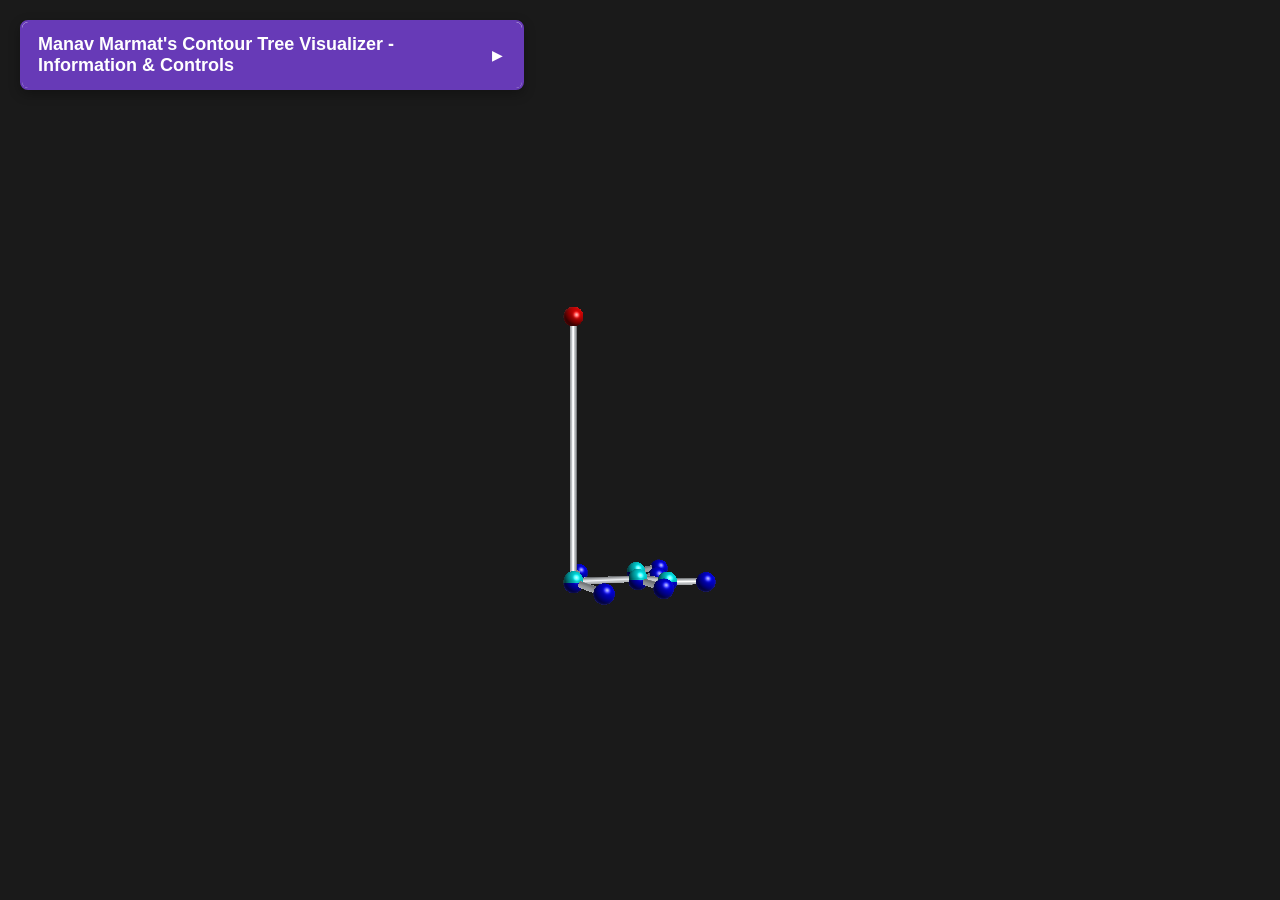
==== commit a3ed3eda: "new structure updated" ====
--- a/examples/index.html
+++ b/examples/index.html
@@ -5,120 +5,117 @@
     <meta name="viewport" content="width=device-width, initial-scale=1.0">
     <title>Custom Parser Example - Contour Tree Visualizer</title>
     <link rel="stylesheet" href="../style.css">
-    <script src="../lib/gl-matrix-min.js"></script>
+    
+    <!-- Mobile Detection Script - Must be first -->
     <script>
-        // Make gl-matrix components available globally
-        window.mat4 = glMatrix.mat4;
-        window.vec3 = glMatrix.vec3;
-        window.vec4 = glMatrix.vec4;
-        window.mat3 = glMatrix.mat3;
+        // Immediate mobile device detection
+        function isMobileDevice() {
+            const userAgent = navigator.userAgent.toLowerCase();
+            const mobileKeywords = ['android', 'iphone', 'ipad', 'ipod', 'blackberry', 'windows phone', 'mobile'];
+            
+            // Check user agent
+            const isMobileUserAgent = mobileKeywords.some(keyword => userAgent.includes(keyword));
+            
+            // Check screen size
+            const isSmallScreen = window.innerWidth <= 768 || window.innerHeight <= 768;
+            
+            // Check touch capability
+            const isTouchDevice = 'ontouchstart' in window || navigator.maxTouchPoints > 0;
+            
+            // Check orientation (mobile devices often support orientation change)
+            const supportsOrientation = typeof window.orientation !== 'undefined';
+            
+            return isMobileUserAgent || (isSmallScreen && isTouchDevice) || supportsOrientation;
+        }
+        
+        // Set global flag for mobile device
+        window.isMobile = isMobileDevice();
+        
+        // If mobile device, stop loading heavy scripts
+        if (window.isMobile) {
+            console.log('Mobile device detected - preventing heavy script loading');
+            window.skipHeavyScripts = true;
+        }
     </script>
-    <!-- Core visualizer files (parser-independent) -->
-    <script src="../src/globalvar.js" defer></script>
-    <script src="../src/dataHandler.js"></script>
-    <script src="../src/universalParser.js"></script>
-    <script src="../src/primitives.js"></script>
-    <script src="../src/selectionManager.js"></script>
-    <script src="../src/uiManager.js"></script>
-    <script src="../src/input.js" defer></script>
-    <script src="../src/camera.js"></script>
-    <script src="../src/initialize.js"></script>
-    <script src="../src/renderer.js"></script>
-    <script src="../src/mousePicking.js"></script>
-    <script src="../src/edgeInfo.js"></script>
-    <script src="../src/multipleEdgeInfo.js"></script>
-    <script src="../src/visualizerAPI.js"></script>
-    <script src="../src/debug.js"></script>
+    
+    <!-- Load heavy scripts only if not mobile or dismissed -->
+    <script>
+        if (!window.skipHeavyScripts) {
+            document.write('<script src="../lib/gl-matrix-min.js"><\/script>');
+            document.write('<script>window.mat4 = glMatrix.mat4; window.vec3 = glMatrix.vec3; window.vec4 = glMatrix.vec4; window.mat3 = glMatrix.mat3;<\/script>');
+            document.write('<script src="../src/globalvar.js" defer><\/script>');
+            document.write('<script src="../src/dataHandler.js"><\/script>');
+            document.write('<script src="../src/universalParser.js"><\/script>');
+            document.write('<script src="../src/primitives.js"><\/script>');
+            document.write('<script src="../src/selectionManager.js"><\/script>');
+            document.write('<script src="../src/uiManager.js"><\/script>');
+            document.write('<script src="../src/input.js" defer><\/script>');
+            document.write('<script src="../src/camera.js"><\/script>');
+            document.write('<script src="../src/initialize.js"><\/script>');
+            document.write('<script src="../src/renderer.js"><\/script>');
+            document.write('<script src="../src/mousePicking.js"><\/script>');
+            document.write('<script src="../src/edgeInfo.js"><\/script>');
+            document.write('<script src="../src/multipleEdgeInfo.js"><\/script>');
+            document.write('<script src="../src/visualizerAPI.js"><\/script>');
+            document.write('<script src="../src/debug.js"><\/script>');
+        }
+    </script>
 </head>
 <body>
-    <!-- Menu Toggle Button -->
-    <button class="menu-toggle" id="menuToggle">☰</button>
-
-    <!-- Collapsible Settings Sidebar -->
-    <div class="settings-sidebar" id="settingsSidebar">
-        <div class="sidebar-header">
-            <h2>Controls</h2>
-            <button class="sidebar-close" id="sidebarClose">×</button>
-        </div>
-        
-        <div class="sidebar-content">
-            <!-- File Operations Section -->
-            <div class="menu-section">
-                <div class="section-header" id="fileOpsHeader">File Operations</div>
-                <div class="section-content" id="fileOpsContent">
-                    <div class="control-group">
-                        <div class="file-input-wrapper">
-                            <input type="file" id="fileInput" accept=".off" style="display: none;">
-                            <label for="fileInput" class="menu-button primary">Load OFF File</label>
-                        </div>
-                    </div>
-                    <div class="control-group">
-                        <button id="generateSample" class="menu-button primary" style="width: 100%;">Load Sample Tree (sample.off)</button>
-                    </div>
-                </div>
-            </div>
-
-            <!-- View Controls Section - Removed clear selection button -->
-            <!-- <div class="menu-section">
-                <div class="section-header" id="viewControlsHeader">View Controls</div>
-                <div class="section-content" id="viewControlsContent">
-                    <div class="control-group">
-                        <button id="clearSelection" class="menu-button secondary" style="width: 100%;">Clear Selection</button>
-                    </div>
-                </div>
-            </div> -->
-
-            <!-- Rendering Settings Section -->
-            <div class="menu-section">
-                <div class="section-header" id="renderingHeader">Rendering Settings</div>
-                <div class="section-content" id="renderingContent">
-                    <div class="control-group">
-                        <label class="control-label">Sphere Radius</label>
-                        <div class="slider-container">
-                            <input type="range" id="sphereRadiusSlider" class="control-slider" min="0.01" max="0.5" step="0.01" value="0.3">
-                            <span class="slider-value" id="sphereRadiusValue">0.300</span>
-                        </div>
-                    </div>
-                    <div class="control-group">
-                        <label class="control-label">Pipe Radius</label>
-                        <div class="slider-container">
-                            <input type="range" id="pipeRadiusSlider" class="control-slider" min="0.001" max="0.1" step="0.001" value="0.05">
-                            <span class="slider-value" id="pipeRadiusValue">0.050</span>
-                        </div>
-                    </div>
-                </div>
-            </div>
-
-            <!-- FPS Controls moved to overlay button -->
-            <!-- <div class="menu-section">
-                <div class="section-header" id="fpsHeader">Performance</div>
-                <div class="section-content" id="fpsContent">
-                    <div class="control-group">
-                        <button id="fpsToggleButton" class="menu-button secondary" style="width: 100%;">Start FPS Counter</button>
-                    </div>
-                </div>
-            </div> -->
-        </div>
-    </div>
-
-    <!-- Instructions Panel -->
+
+
+    <!-- Information Panel with Integrated Controls -->
     <div id="instructionsPanel" class="instructions-panel collapsed">
         <div class="instructions-header" id="instructionsHeader">
-            <span class="instructions-title">Contour Tree Visualizer - Instructions & Keybinds</span>
+            <span class="instructions-title">Manav Marmat's Contour Tree Visualizer - Information & Controls</span>
             <button class="instructions-toggle" id="instructionsToggle">▼</button>
         </div>
         <div class="instructions-content" id="instructionsContent">
             <h3>WebGL Contour Tree Visualizer</h3>
-            <p>Click the <strong>☰ menu button</strong> on the right to access all controls. This visualizer automatically loads the sample contour tree from <code>sample.off</code> file.</p>
-            
+            
+            <!-- Controls Section -->
             <div class="info-section">
-                <h4>Features</h4>
-                <ul>
-                    <li><strong>Auto-Load:</strong> Sample tree loads automatically on page start</li>
-                    <li><strong>Menu Access:</strong> All controls organized in collapsible sections</li>
-                    <li><strong>Supported Format:</strong> OFF files only</li>
-                    <li><strong>Interactive Controls:</strong> File loading, rendering settings, view controls</li>
-                </ul>
+                <h4>File Operations</h4>
+                <div class="control-group">
+                    <div class="file-input-wrapper">
+                        <input type="file" id="fileInput" accept=".off" style="display: none;">
+                        <label for="fileInput" class="menu-button primary">Load OFF File</label>
+                    </div>
+                </div>
+                <div class="control-group">
+                    <button id="generateSample" class="menu-button primary" style="width: 100%;">Load Sample Tree (sample.off)</button>
+                </div>
+            </div>
+
+            <!-- Rendering Settings Section -->
+            <div class="info-section">
+                <h4>Rendering Settings</h4>
+                <div class="control-group">
+                    <label class="control-label">Sphere Radius</label>
+                    <div class="slider-container">
+                        <input type="range" id="sphereRadiusSlider" class="control-slider" min="0.01" max="0.5" step="0.01" value="0.3">
+                        <span class="slider-value" id="sphereRadiusValue">0.300</span>
+                    </div>
+                </div>
+                <div class="control-group">
+                    <label class="control-label">Pipe Radius</label>
+                    <div class="slider-container">
+                        <input type="range" id="pipeRadiusSlider" class="control-slider" min="0.001" max="0.1" step="0.001" value="0.05">
+                        <span class="slider-value" id="pipeRadiusValue">0.050</span>
+                    </div>
+                </div>
+            </div>
+            
+            <!-- About the Project -->
+             <div class="info-section">
+                <h4>About the Project</h4>
+                <p>This tool is used for visualization of topological data using contour trees. This tool would provide aid in analysing scalar functions, with the selection of individual branches and simplification.  This is a precursor to have volumetric rendering such that a volume can be segmented using the help of a contour tree. This is mostly used in cases where topological features matter more than geometry, as this helps understand characteristics like, persistence of features and summarization of large fields.</p>
+                <p>I made this project as a part of my research internship at Visualization and Graphics Lab, Computer Science and Automation Department, IISc Bengaluru under the guidance of <a href="https://www.csa.iisc.ac.in/~vijayn/" target="_blank" rel="noopener noreferrer">Prof. Vijay Natarajan</a></p>    
+             </div>
+
+            <div class="info-section">
+                <h4>Mouse Controls</h4>
+                <p>Use mouse to rotate view, click to select edges, hold ctrl to select multiple edges</p>
             </div>
 
             <div class="info-section">
@@ -135,18 +132,6 @@
                 </div>
             </div>
 
-            <div class="info-section">
-                <h4>Mouse Controls</h4>
-                <p>Use mouse to rotate view, click to select edges, hold ctrl to select multiple edges</p>
-            </div>
-
-            <!-- paragraph section describiing the project -->
-             <div class="info-section">
-                <h4>About the Project</h4>
-                <p>This Contour Tree Visualizer is a WebGL-based tool for visualizing contour trees from OFF files. It features an intuitive interface with collapsible menus, keyboard shortcuts, and interactive controls for loading files and adjusting rendering settings. The visualizer is designed to provide a seamless experience for exploring complex tree structures in 3D.</p>
-                <p>I made this project as a part of my 8 week long internship at Visualization and Graphics Lab, Computer Science and Automation Department, IISc Bengaluru under the guidance of Prof. Vijay Natarajan</p>    
-             </div>
-
             <!-- Add link to my portfolio website and my name -->
             <div class="info-section">
                 <h4>About the Developer</h4>
@@ -188,10 +173,25 @@
         </div>
     </div>
 
-    <!-- FPS Display in Main View with adjacent control button -->
-    <div id="fpsMainDisplay" class="fps-main-display">
-        <div id="fpsDisplay" class="fps-display-main">FPS: --</div>
-        <button id="fpsToggleButtonOverlay" class="fps-toggle-overlay">⏵</button>
+
+
+    <!-- Mobile Device Warning -->
+    <div id="mobileWarning" class="mobile-warning">
+        <div class="mobile-warning-content">
+            <h3>📱 Mobile Device Detected</h3>
+            <p>This <strong>WebGL Contour Tree Visualizer</strong> is optimized for desktop devices.</p>
+            <p><strong>Mobile browsers may have:</strong></p>
+            <ul>
+                <li>Limited WebGL support</li>
+                <li>Poor performance with 3D rendering</li>
+                <li>Touch controls that don't work as expected</li>
+                <li>Memory limitations with large datasets</li>
+            </ul>
+            <p><strong>For the best experience, please use a desktop computer.</strong></p>
+            <div class="mobile-warning-buttons">
+                <button id="closeMobileWarning" class="mobile-warning-button secondary">Go Back</button>
+            </div>
+        </div>
     </div>
 
     <canvas id="canvas"></canvas>
@@ -207,104 +207,7 @@
             updateViewport();
         }
 
-        // Menu System Functions
-        function initializeMenuSystem() {
-            const menuToggle = document.getElementById('menuToggle');
-            const settingsSidebar = document.getElementById('settingsSidebar');
-            const sidebarClose = document.getElementById('sidebarClose');
-            
-            // Toggle menu open/close
-            function toggleMenu() {
-                const isOpen = settingsSidebar.classList.contains('open');
-                if (isOpen) {
-                    settingsSidebar.classList.remove('open');
-                    menuToggle.classList.remove('open');
-                } else {
-                    settingsSidebar.classList.add('open');
-                    menuToggle.classList.add('open');
-                }
-            }
-            
-            // Event listeners for menu toggle
-            if (menuToggle) {
-                menuToggle.addEventListener('click', toggleMenu);
-            }
-            if (sidebarClose) {
-                sidebarClose.addEventListener('click', toggleMenu);
-            }
-            
-            // Close menu when clicking outside
-            document.addEventListener('click', function(event) {
-                if (!settingsSidebar.contains(event.target) && 
-                    !menuToggle.contains(event.target) && 
-                    settingsSidebar.classList.contains('open')) {
-                    toggleMenu();
-                }
-            });
-            
-            // Prevent menu interactions from affecting camera controls
-            if (settingsSidebar) {
-                settingsSidebar.addEventListener('wheel', function(event) {
-                    event.stopPropagation();
-                }, { passive: false });
-                
-                settingsSidebar.addEventListener('mousedown', function(event) {
-                    event.stopPropagation();
-                });
-                
-                settingsSidebar.addEventListener('mousemove', function(event) {
-                    event.stopPropagation();
-                });
-                
-                settingsSidebar.addEventListener('mouseup', function(event) {
-                    event.stopPropagation();
-                });
-            }
-            
-            // Keyboard shortcut to toggle menu (M key)
-            document.addEventListener('keydown', function(event) {
-                if (event.key === 'm' || event.key === 'M') {
-                    // Only toggle if not typing in an input field
-                    if (!event.target.matches('input, textarea, select')) {
-                        event.preventDefault();
-                        toggleMenu();
-                    }
-                }
-            });
-            
-            // Initialize collapsible sections
-            initializeCollapsibleSections();
-            
-            // Initialize instructions panel
-            initializeInstructionsPanel();
-        }
-        
-        function initializeCollapsibleSections() {
-            const sectionHeaders = document.querySelectorAll('.section-header');
-            
-            sectionHeaders.forEach(header => {
-                const contentId = header.id.replace('Header', 'Content');
-                const content = document.getElementById(contentId);
-                
-                if (content) {
-                    // Start with all sections open
-                    content.classList.remove('collapsed');
-                    header.classList.remove('collapsed');
-                    
-                    header.addEventListener('click', function() {
-                        const isCollapsed = content.classList.contains('collapsed');
-                        
-                        if (isCollapsed) {
-                            content.classList.remove('collapsed');
-                            header.classList.remove('collapsed');
-                        } else {
-                            content.classList.add('collapsed');
-                            header.classList.add('collapsed');
-                        }
-                    });
-                }
-            });
-        }
+
 
         function initializeInstructionsPanel() {
             const instructionsHeader = document.getElementById('instructionsHeader');
@@ -312,23 +215,36 @@
             const instructionsToggle = document.getElementById('instructionsToggle');
             const instructionsPanel = document.getElementById('instructionsPanel');
             
+            function toggleInstructionsPanel() {
+                const isCollapsed = instructionsContent.style.display === 'none';
+                
+                if (isCollapsed) {
+                    instructionsContent.style.display = 'block';
+                    instructionsPanel.classList.remove('collapsed');
+                    instructionsToggle.textContent = '▼';
+                } else {
+                    instructionsContent.style.display = 'none';
+                    instructionsPanel.classList.add('collapsed');
+                    instructionsToggle.textContent = '▶';
+                }
+            }
+            
             if (instructionsHeader && instructionsContent && instructionsToggle) {
                 // Start collapsed
                 instructionsContent.style.display = 'none';
                 instructionsPanel.classList.add('collapsed');
                 instructionsToggle.textContent = '▶';
                 
-                instructionsHeader.addEventListener('click', function() {
-                    const isCollapsed = instructionsContent.style.display === 'none';
-                    
-                    if (isCollapsed) {
-                        instructionsContent.style.display = 'block';
-                        instructionsPanel.classList.remove('collapsed');
-                        instructionsToggle.textContent = '▼';
-                    } else {
-                        instructionsContent.style.display = 'none';
-                        instructionsPanel.classList.add('collapsed');
-                        instructionsToggle.textContent = '▶';
+                instructionsHeader.addEventListener('click', toggleInstructionsPanel);
+                
+                // Keyboard shortcut to toggle instructions panel (M key)
+                document.addEventListener('keydown', function(event) {
+                    if (event.key === 'm' || event.key === 'M') {
+                        // Only toggle if not typing in an input field
+                        if (!event.target.matches('input, textarea, select')) {
+                            event.preventDefault();
+                            toggleInstructionsPanel();
+                        }
                     }
                 });
             }
@@ -336,6 +252,10 @@
 
         // Sample Tree Generator - Load from sample.off file
         function generateSampleTree() {
+            if (window.skipHeavyScripts) {
+                console.log('⚠️ Cannot generate sample tree on mobile device');
+                return;
+            }
             console.log('📝 Generating sample tree data from sample.off...');
             
             // Load the sample.off file automatically
@@ -344,6 +264,10 @@
 
         // Function to load sample.off file automatically
         async function loadSampleOffFile() {
+            if (window.skipHeavyScripts) {
+                console.log('⚠️ Cannot load sample.off file on mobile device');
+                return;
+            }
             try {
                 console.log('🔄 Loading sample.off file...');
                 
@@ -357,11 +281,17 @@
                 console.log('✅ Successfully loaded sample.off file');
                 
                 // Parse the OFF data using the universal parser
-                const treeData = parseFile('sample.off', offData);
-                console.log('✅ Successfully parsed sample.off data:', treeData);
-                
-                // Visualize the loaded data
-                visualizeTreeData(treeData, 'Sample OFF File (sample.off)');
+                if (typeof parseFile === 'function') {
+                    const treeData = parseFile('sample.off', offData);
+                    console.log('✅ Successfully parsed sample.off data:', treeData);
+                    
+                    // Visualize the loaded data
+                    if (typeof visualizeTreeData === 'function') {
+                        visualizeTreeData(treeData, 'Sample OFF File (sample.off)');
+                    }
+                } else {
+                    console.error('❌ parseFile function not available');
+                }
                 
             } catch (error) {
                 console.error('❌ Error loading sample.off file:', error);
@@ -371,6 +301,10 @@
 
         // Auto-load sample.off file when page loads
         async function autoLoadSampleOnStart() {
+            if (window.skipHeavyScripts) {
+                console.log('⚠️ Skipping auto-loading sample.off file on mobile device');
+                return;
+            }
             try {
                 console.log('🚀 Auto-loading sample.off file on page start...');
                 await loadSampleOffFile();
@@ -518,27 +452,63 @@
             }
         }
 
+        // Mobile device warning handler
+        function initializeMobileWarning() {
+            const mobileWarning = document.getElementById('mobileWarning');
+            const closeButton = document.getElementById('closeMobileWarning');
+            
+            // Show warning if mobile device detected
+            if (window.isMobile) {
+                console.log('Mobile device detected, showing warning');
+                mobileWarning.classList.add('show');
+                
+                // Hide other content while warning is shown
+                const canvas = document.getElementById('canvas');
+                const instructionsPanel = document.getElementById('instructionsPanel');
+                const edgeInfoPanel = document.getElementById('edgeInfoPanel');
+                
+                if (canvas) canvas.style.display = 'none';
+                if (instructionsPanel) instructionsPanel.style.display = 'none';
+                if (edgeInfoPanel) edgeInfoPanel.style.display = 'none';
+            }
+            
+            // Handle go back button
+            if (closeButton) {
+                closeButton.addEventListener('click', function() {
+                    console.log('Go back button clicked');
+                    // Navigate back or close tab
+                    if (window.history.length > 1) {
+                        window.history.back();
+                    } else {
+                        window.close();
+                    }
+                });
+            }
+        }
+
         // Event listeners
         document.addEventListener('DOMContentLoaded', function() {
-            // Initialize menu system first
-            initializeMenuSystem();
-            
-            // Add event handlers to prevent camera movement when interacting with menu elements
+            // Initialize mobile warning first
+            initializeMobileWarning();
+            
+            // Only initialize heavy functionality if scripts are loaded (not on mobile)
+            if (!window.skipHeavyScripts) {
+                // Initialize instructions panel
+                initializeInstructionsPanel();
+            
+            // Add event handlers to prevent camera movement when interacting with UI elements
             function stopEventPropagation(event) {
                 event.stopPropagation();
             }
             
-            // Get menu elements and add event listeners to prevent camera control interference
-            const menuElements = [
-                'settingsSidebar',
-                'menuToggle', 
+            // Get UI elements and add event listeners to prevent camera control interference
+            const uiElements = [
                 'instructionsPanel',
                 'edgeInfoPanel',
-                'multipleEdgeInfoPanel',
-                'fpsMainDisplay'
+                'multipleEdgeInfoPanel'
             ];
             
-            menuElements.forEach(elementId => {
+            uiElements.forEach(elementId => {
                 const element = document.getElementById(elementId);
                 if (element) {
                     element.addEventListener('wheel', stopEventPropagation, { passive: false });
@@ -587,90 +557,66 @@
                 subtree: true
             });
             
-            // Initialize slider values and display
-            const sphereSlider = document.getElementById('sphereRadiusSlider');
-            const pipeSlider = document.getElementById('pipeRadiusSlider');
-            const sphereValueDisplay = document.getElementById('sphereRadiusValue');
-            const pipeValueDisplay = document.getElementById('pipeRadiusValue');
-            
-            // Initialize configuration from HTML slider values
-            if (window.GlobalConfig) {
-                const config = window.GlobalConfig.initializeFromHTML();
-                console.log('✅ Configuration initialized from HTML:', config);
-            }
-            
-            // Get the current values (now properly initialized)
-            const initialSphereRadius = parseFloat(sphereSlider.value);
-            const initialPipeRadius = parseFloat(pipeSlider.value);
-            
-            // Update displays to show current values
-            sphereValueDisplay.textContent = initialSphereRadius.toFixed(3);
-            pipeValueDisplay.textContent = initialPipeRadius.toFixed(3);
-            
-            console.log('🎛️ Initial slider values:', {
-                sphere: initialSphereRadius,
-                pipe: initialPipeRadius
-            });
-
-            // Auto-load sample.off file after a short delay to ensure all systems are initialized
-            setTimeout(() => {
-                autoLoadSampleOnStart();
-            }, 500);
-            
-            // Set up universal file input
-            setupUniversalFileInput('universalInput', 
-                function(treeData, filename) {
-                    // Success callback
-                    const fileType = filename.substring(filename.lastIndexOf('.'));
-                    visualizeTreeData(treeData, `${fileType.toUpperCase()} File (${filename})`);
-                },
-                function(error, filename) {
-                    // Error callback
-                    alert(`Error parsing ${filename}: ${error.message}`);
-                }
-            );
-
-            // Generate sample button - now loads from sample.off file
-            document.getElementById('generateSample').addEventListener('click', function() {
-                generateSampleTree(); // This now loads from sample.off file
-            });
+                // Initialize slider values and display
+                const sphereSlider = document.getElementById('sphereRadiusSlider');
+                const pipeSlider = document.getElementById('pipeRadiusSlider');
+                const sphereValueDisplay = document.getElementById('sphereRadiusValue');
+                const pipeValueDisplay = document.getElementById('pipeRadiusValue');
+                
+                if (sphereSlider && pipeSlider && sphereValueDisplay && pipeValueDisplay) {
+                    // Initialize configuration from HTML slider values
+                    if (window.GlobalConfig) {
+                        const config = window.GlobalConfig.initializeFromHTML();
+                        console.log('✅ Configuration initialized from HTML:', config);
+                    }
+                    
+                    // Get the current values (now properly initialized)
+                    const initialSphereRadius = parseFloat(sphereSlider.value);
+                    const initialPipeRadius = parseFloat(pipeSlider.value);
+                    
+                    // Update displays to show current values
+                    sphereValueDisplay.textContent = initialSphereRadius.toFixed(3);
+                    pipeValueDisplay.textContent = initialPipeRadius.toFixed(3);
+                    
+                    console.log('🎛️ Initial slider values:', {
+                        sphere: initialSphereRadius,
+                        pipe: initialPipeRadius
+                    });
+                }
+
+                // Auto-load sample.off file after a short delay to ensure all systems are initialized
+                setTimeout(() => {
+                    autoLoadSampleOnStart();
+                }, 500);
+                
+                // Set up universal file input
+                if (typeof setupUniversalFileInput === 'function') {
+                    setupUniversalFileInput('universalInput', 
+                        function(treeData, filename) {
+                            // Success callback
+                            const fileType = filename.substring(filename.lastIndexOf('.'));
+                            visualizeTreeData(treeData, `${fileType.toUpperCase()} File (${filename})`);
+                        },
+                        function(error, filename) {
+                            // Error callback
+                            alert(`Error parsing ${filename}: ${error.message}`);
+                        }
+                    );
+                }
+
+                // Generate sample button - now loads from sample.off file
+                const generateSampleBtn = document.getElementById('generateSample');
+                if (generateSampleBtn) {
+                    generateSampleBtn.addEventListener('click', function() {
+                        if (typeof generateSampleTree === 'function') {
+                            generateSampleTree(); // This now loads from sample.off file
+                        }
+                    });
+                }
 
             // Clear selection button - removed from menu
 
-            // FPS toggle button overlay handler
-            const fpsToggleOverlay = document.getElementById('fpsToggleButtonOverlay');
-            if (fpsToggleOverlay) {
-                let fpsEnabled = false;
-                fpsToggleOverlay.addEventListener('click', function() {
-                    fpsEnabled = !fpsEnabled;
-                    
-                    if (fpsEnabled) {
-                        // Start FPS counter
-                        this.textContent = '⏸';
-                        this.classList.add('active');
-                        
-                        // Start continuous rendering for FPS
-                        if (typeof startContinuousRendering === 'function') {
-                            startContinuousRendering();
-                        }
-                    } else {
-                        // Stop FPS counter
-                        this.textContent = '⏵';
-                        this.classList.remove('active');
-                        
-                        // Stop continuous rendering
-                        if (typeof stopContinuousRendering === 'function') {
-                            stopContinuousRendering();
-                        }
-                        
-                        // Reset FPS display
-                        const fpsElement = document.getElementById('fpsDisplay');
-                        if (fpsElement) {
-                            fpsElement.textContent = 'FPS: --';
-                        }
-                    }
-                });
-            }
+
 
 
 
@@ -718,17 +664,19 @@
                 }
             }
 
-            // Throttled update function for sliders
-            let updateTimeout;
-            function throttledRadiusUpdate(radiusType, newValue) {
-                clearTimeout(updateTimeout);
-                updateTimeout = setTimeout(() => {
-                    updateRadius(radiusType, newValue);
-                }, 150); // 150ms delay to prevent rapid updates
-            }
-
-            // Sphere radius slider
-            document.getElementById('sphereRadiusSlider').addEventListener('input', function() {
+                // Throttled update function for sliders
+                let updateTimeout;
+                function throttledRadiusUpdate(radiusType, newValue) {
+                    clearTimeout(updateTimeout);
+                    updateTimeout = setTimeout(() => {
+                        updateRadius(radiusType, newValue);
+                    }, 150); // 150ms delay to prevent rapid updates
+                }
+
+                // Sphere radius slider
+                const sphereSliderElement = document.getElementById('sphereRadiusSlider');
+                if (sphereSliderElement) {
+                    sphereSliderElement.addEventListener('input', function() {
                 const newRadius = parseFloat(this.value);
                 document.getElementById('sphereRadiusValue').textContent = newRadius.toFixed(3);
                 
@@ -739,12 +687,15 @@
                     window.sphereRadius = newRadius;
                 }
                 
-                console.log('🔄 Sphere radius updated:', newRadius, 'Global:', window.sphereRadius);
-                throttledRadiusUpdate('Sphere', newRadius);
-            });
-
-            // Pipe radius slider
-            document.getElementById('pipeRadiusSlider').addEventListener('input', function() {
+                        console.log('🔄 Sphere radius updated:', newRadius, 'Global:', window.sphereRadius);
+                        throttledRadiusUpdate('Sphere', newRadius);
+                    });
+                }
+
+                // Pipe radius slider
+                const pipeSliderElement = document.getElementById('pipeRadiusSlider');
+                if (pipeSliderElement) {
+                    pipeSliderElement.addEventListener('input', function() {
                 const newRadius = parseFloat(this.value);
                 document.getElementById('pipeRadiusValue').textContent = newRadius.toFixed(3);
                 
@@ -755,31 +706,40 @@
                     window.pipeRadius = newRadius;
                 }
                 
-                console.log('🔄 Pipe radius updated:', newRadius, 'Global:', window.pipeRadius);
-                throttledRadiusUpdate('Pipe', newRadius);
-            });
-
-            // Add immediate update on slider mouseup for better responsiveness
-            document.getElementById('sphereRadiusSlider').addEventListener('mouseup', function() {
-                console.log('🔄 Sphere radius mouseup - forcing immediate update');
-                const newRadius = parseFloat(this.value);
-                clearTimeout(updateTimeout); // Cancel any pending throttled updates
-                updateRadius('Sphere', newRadius);
-            });
-
-            document.getElementById('pipeRadiusSlider').addEventListener('mouseup', function() {
-                console.log('🔄 Pipe radius mouseup - forcing immediate update');
-                const newRadius = parseFloat(this.value);
-                clearTimeout(updateTimeout); // Cancel any pending throttled updates
-                updateRadius('Pipe', newRadius);
-            });
-
-            // Initialize global variables needed by the system
-            window.offData = ''; // Empty string to prevent undefined errors
-            window.currentFileName = 'universal-parser-example';
-            
-            // Set up canvas resize handler
-            window.addEventListener('resize', function() {
+                        console.log('🔄 Pipe radius updated:', newRadius, 'Global:', window.pipeRadius);
+                        throttledRadiusUpdate('Pipe', newRadius);
+                    });
+                }
+
+                // Add immediate update on slider mouseup for better responsiveness
+                if (sphereSliderElement) {
+                    sphereSliderElement.addEventListener('mouseup', function() {
+                        console.log('🔄 Sphere radius mouseup - forcing immediate update');
+                        const newRadius = parseFloat(this.value);
+                        clearTimeout(updateTimeout); // Cancel any pending throttled updates
+                        if (typeof updateRadius === 'function') {
+                            updateRadius('Sphere', newRadius);
+                        }
+                    });
+                }
+
+                if (pipeSliderElement) {
+                    pipeSliderElement.addEventListener('mouseup', function() {
+                        console.log('🔄 Pipe radius mouseup - forcing immediate update');
+                        const newRadius = parseFloat(this.value);
+                        clearTimeout(updateTimeout); // Cancel any pending throttled updates
+                        if (typeof updateRadius === 'function') {
+                            updateRadius('Pipe', newRadius);
+                        }
+                    });
+                }
+
+                // Initialize global variables needed by the system
+                window.offData = ''; // Empty string to prevent undefined errors
+                window.currentFileName = 'universal-parser-example';
+                
+                // Set up canvas resize handler
+                window.addEventListener('resize', function() {
                 if (typeof handleCanvasResize === 'function') {
                     handleCanvasResize();
                 } else {
@@ -800,9 +760,21 @@
                             renderGraph();
                         }
                     }
+                    }
+                });
+            } // End of if (!window.skipHeavyScripts) block
+        });
+        
+        // Immediate mobile warning display
+        if (window.isMobile) {
+            document.addEventListener('DOMContentLoaded', function() {
+                const warning = document.getElementById('mobileWarning');
+                if (warning) {
+                    warning.classList.add('show');
+                    console.log('Mobile warning shown immediately');
                 }
             });
-        });
+        }
     </script>
 </body>
 </html>
--- a/style.css
+++ b/style.css
@@ -123,121 +123,7 @@
     background: #f44336;
 }
 
-/* FPS Counter Styles */
-.fps-controls {
-    display: flex;
-    align-items: center;
-    gap: 10px;
-}
-
-.fps-button {
-    background: #FF5722;
-    color: rgb(255, 255, 255);
-    padding: 8px 16px;
-    border: none;
-    border-radius: 5px;
-    cursor: pointer;
-    font-size: 12px;
-    transition: background-color 0.3s;
-}
-
-.fps-button:hover {
-    background: #E64A19;
-}
-
-.fps-button.active {
-    background: #4CAF50;
-}
-
-.fps-button.active:hover {
-    background: #45a049;
-}
-
-.fps-display {
-    color: #4CAF50;
-    font-size: 14px;
-    font-weight: bold;
-    background: rgb(255, 255, 255);
-    padding: 5px 10px;
-    border-radius: 3px;
-    min-width: 60px;
-    text-align: center;
-}
-
-/* FPS Display in Main View */
-.fps-main-display {
-    position: fixed;
-    top: 20px;
-    right: 20px;
-    z-index: 500;
-    background: rgba(15, 23, 42, 0.95);
-    border-radius: 8px;
-    padding: 3px;
-    display: flex;
-    align-items: center;
-    gap: 8px;
-    box-shadow: 0 4px 16px rgba(0, 0, 0, 0.4);
-    border: 1px solid rgba(59, 130, 246, 0.4);
-    backdrop-filter: blur(10px);
-    -webkit-backdrop-filter: blur(10px);
-    transition: opacity 0.3s ease-in-out;
-    pointer-events: auto; /* Ensure display can capture events */
-}
-
-.fps-display-main {
-    color: #3b82f6;
-    font-size: 16px;
-    font-weight: bold;
-    background: transparent;
-    padding: 8px 12px;
-    border-radius: 5px;
-    min-width: 80px;
-    text-align: center;
-    font-family: 'Courier New', monospace;
-    text-shadow: 0 1px 2px rgba(0, 0, 0, 0.8);
-}
-
-.fps-toggle-overlay {
-    background: rgba(59, 130, 246, 0.2);
-    border: 1px solid rgba(59, 130, 246, 0.4);
-    color: #3b82f6;
-    border-radius: 4px;
-    padding: 4px 8px;
-    font-size: 12px;
-    cursor: pointer;
-    transition: all 0.2s ease;
-    min-width: 24px;
-    height: 24px;
-    display: flex;
-    align-items: center;
-    justify-content: center;
-}
-
-.fps-toggle-overlay:hover {
-    background: rgba(59, 130, 246, 0.3);
-    border-color: rgba(59, 130, 246, 0.6);
-}
-
-.fps-toggle-overlay.active {
-    background: rgba(59, 130, 246, 0.4);
-    border-color: #3b82f6;
-    color: #60a5fa;
-}
-
-/* Responsive adjustments for mobile */
-@media (max-width: 768px) {
-    .fps-main-display {
-        top: 10px;
-        right: 10px;
-        padding: 2px;
-    }
-    
-    .fps-display-main {
-        font-size: 14px;
-        padding: 6px 10px;
-        min-width: 70px;
-    }
-}
+
 
 /* Radius Controls Styles */
 .radius-controls {
@@ -747,11 +633,11 @@
 
 /* Edge Information Panel Styles */
 .edge-info-panel {
-    position: absolute;
-    bottom: 20px;
-    left: 20px;
-    background: rgba(255, 255, 255, 0.95);
-    border: 2px solid #673AB7;
+    position: fixed;
+    top: 20px;
+    right: 20px;
+    background: rgba(15, 23, 42, 0.95);
+    border: 1px solid rgba(59, 130, 246, 0.3);
     border-radius: 8px;
     box-shadow: 0 4px 12px rgba(0, 0, 0, 0.3);
     z-index: 200;
@@ -847,11 +733,11 @@
 
 /* Multiple Edge Information Panel Styles */
 .multiple-edge-info-panel {
-    position: absolute;
-    bottom: 20px;
-    left: 20px;
-    background: rgba(255, 255, 255, 0.95);
-    border: 2px solid #673AB7;
+    position: fixed;
+    top: 20px;
+    right: 20px;
+    background: rgba(15, 23, 42, 0.95);
+    border: 1px solid rgba(59, 130, 246, 0.3);
     border-radius: 8px;
     box-shadow: 0 4px 12px rgba(0, 0, 0, 0.3);
     z-index: 200;
@@ -1080,17 +966,17 @@
     }
 
     .edge-info-panel {
-        bottom: 10px;
+        top: 10px;
+        right: 10px;
         left: 10px;
-        right: 10px;
         min-width: auto;
         max-width: none;
     }
 
     .multiple-edge-info-panel {
-        bottom: 10px;
+        top: 10px;
+        right: 10px;
         left: 10px;
-        right: 10px;
         min-width: auto;
         max-width: none;
         max-height: 60vh;
@@ -1193,11 +1079,7 @@
     right: 0;
 }
 
-/* Hide FPS counter when sidebar is open - using body class approach */
-body:has(.settings-sidebar.open) .fps-main-display {
-    opacity: 0;
-    pointer-events: none;
-}
+
 
 .sidebar-header {
     background: #673AB7;
@@ -1420,26 +1302,15 @@
     transition: all 0.3s;
 }
 
-/* FPS Display in Menu */
-.menu-section .fps-display {
-    color: #673AB7;
-    font-size: 12px;
-    font-weight: bold;
-    background: #f8f9fa;
-    padding: 8px 12px;
-    border-radius: 3px;
-    min-width: 60px;
-    text-align: center;
-    border: 1px solid #e9ecef;
-}
+
 
 /* Instructions Panel Styles */
 .instructions-panel {
     position: fixed;
     top: 20px;
     left: 20px;
-    background: rgba(0, 0, 0, 0.9);
-    color: white;
+    background: rgba(255, 255, 255, 0.95);
+    border: 2px solid #673AB7;
     border-radius: 8px;
     box-shadow: 0 4px 12px rgba(0, 0, 0, 0.3);
     z-index: 1000;
@@ -1449,6 +1320,7 @@
     overflow: hidden;
     display: flex;
     flex-direction: column;
+    backdrop-filter: blur(5px);
     pointer-events: auto; /* Ensure panel can capture events */
 }
 
@@ -1457,27 +1329,27 @@
     justify-content: space-between;
     align-items: center;
     padding: 12px 16px;
-    background: rgba(0, 0, 0, 0.8);
-    border-radius: 8px 8px 0 0;
+    background: #673AB7;
+    border-radius: 6px 6px 0 0;
     cursor: pointer;
     user-select: none;
-    border-bottom: 1px solid rgba(255, 255, 255, 0.1);
+    border-bottom: none;
 }
 
 .instructions-header:hover {
-    background: rgba(0, 0, 0, 0.9);
+    background: #5E35B1;
 }
 
 .instructions-title {
     font-weight: bold;
-    font-size: 14px;
-    color: #3b82f6;
+    font-size: 18px;
+    color: white;
 }
 
 .instructions-toggle {
     background: none;
     border: none;
-    color: #3b82f6;
+    color: white;
     font-size: 14px;
     cursor: pointer;
     padding: 0;
@@ -1494,8 +1366,10 @@
     line-height: 1.5;
     overflow-y: auto;
     flex: 1;
+    background: rgba(255, 255, 255, 0.98);
+    color: #333;
     scrollbar-width: thin;
-    scrollbar-color: rgba(59, 130, 246, 0.6) rgba(255, 255, 255, 0.1);
+    scrollbar-color: #673AB7 rgba(255, 255, 255, 0.1);
 }
 
 .instructions-content::-webkit-scrollbar {
@@ -1503,7 +1377,7 @@
 }
 
 .instructions-content::-webkit-scrollbar-track {
-    background: rgba(255, 255, 255, 0.1);
+    background: rgba(15, 23, 42, 0.5);
     border-radius: 4px;
 }
 
@@ -1532,7 +1406,7 @@
 
 .instructions-content p {
     margin: 8px 0;
-    color: #e0e0e0;
+    color: #000000;
     font-size: 15px;
 }
 
@@ -1563,7 +1437,7 @@
     padding: 4px 8px;
     border-radius: 3px;
     font-size: 13px;
-    color: #e0e0e0;
+    color: #000000;
 }
 
 .instructions-content code {
@@ -1596,6 +1470,111 @@
 
 .instructions-content a:visited:hover {
     color: #3b82f6;
+}
+
+/* Instructions panel control styling */
+.instructions-panel .control-group {
+    margin-bottom: 18px;
+    clear: both;
+}
+
+.instructions-panel .control-label {
+    display: block;
+    margin-bottom: 10px;
+    font-weight: 600;
+    color: #673AB7;
+    font-size: 13px;
+    line-height: 1.2;
+}
+
+.instructions-panel .slider-container {
+    display: flex;
+    align-items: center;
+    gap: 10px;
+}
+
+.instructions-panel .control-slider {
+    flex: 1;
+    height: 6px;
+    border-radius: 3px;
+    background: rgba(59, 130, 246, 0.2);
+    outline: none;
+    -webkit-appearance: none;
+    appearance: none;
+    accent-color: #3b82f6;
+}
+
+.instructions-panel .control-slider::-webkit-slider-thumb {
+    -webkit-appearance: none;
+    appearance: none;
+    width: 18px;
+    height: 18px;
+    border-radius: 50%;
+    background: #3b82f6;
+    cursor: pointer;
+    box-shadow: 0 2px 4px rgba(0, 0, 0, 0.2);
+}
+
+.instructions-panel .control-slider::-moz-range-thumb {
+    width: 18px;
+    height: 18px;
+    border-radius: 50%;
+    background: #3b82f6;
+    cursor: pointer;
+    border: none;
+    box-shadow: 0 2px 4px rgba(0, 0, 0, 0.2);
+}
+
+.instructions-panel .slider-value {
+    min-width: 50px;
+    text-align: right;
+    font-weight: 600;
+    color: #673AB7;
+    background: rgba(103, 58, 183, 0.1);
+    padding: 3px 6px;
+    border-radius: 3px;
+    font-size: 11px;
+    border: 1px solid rgba(103, 58, 183, 0.2);
+}
+
+.instructions-panel .menu-button {
+    padding: 10px 20px;
+    border: none;
+    border-radius: 6px;
+    font-size: 12px;
+    font-weight: 600;
+    cursor: pointer;
+    transition: background-color 0.2s, border-color 0.2s;
+    text-align: center;
+    text-decoration: none;
+    display: inline-block;
+}
+
+.instructions-panel .menu-button.primary {
+    background: #673AB7;
+    color: white;
+}
+
+.instructions-panel .menu-button.primary:hover {
+    background: #5E35B1;
+}
+
+.instructions-panel .file-input-wrapper {
+    position: relative;
+    overflow: hidden;
+    display: block;
+    width: 100%;
+}
+
+.instructions-panel .file-input-wrapper input[type=file] {
+    position: absolute;
+    left: -9999px;
+}
+
+.instructions-panel .file-input-wrapper label {
+    display: block;
+    cursor: pointer;
+    transition: all 0.3s;
 }
 
 /* Responsive adjustments for instructions panel */
@@ -1638,15 +1617,15 @@
 
 .section-content {
     background: #0f172a !important;
-    color: #e2e8f0 !important;
+    color: #000000 !important;
 }
 
 .control-label {
-    color: #cbd5e1 !important;
+    color: #000000 !important;
 }
 
 .slider-value {
-    color: #ffffff !important;
+    color: #000000 !important;
     background: rgba(59, 130, 246, 0.1) !important;
     border: 1px solid rgba(59, 130, 246, 0.2) !important;
 }
@@ -1716,6 +1695,147 @@
 /* Fix any remaining light/white borders */
 .menu-section .fps-display {
     border: 1px solid rgba(59, 130, 246, 0.2) !important;
+}
+
+/* Mobile Device Warning Styles */
+.mobile-warning {
+    position: fixed;
+    top: 0;
+    left: 0;
+    width: 100%;
+    height: 100%;
+    background: rgba(0, 0, 0, 0.95);
+    z-index: 10000;
+    display: none;
+    align-items: center;
+    justify-content: center;
+    backdrop-filter: blur(10px);
+    -webkit-backdrop-filter: blur(10px);
+}
+
+.mobile-warning.show {
+    display: flex !important;
+}
+
+.mobile-warning-content {
+    background: #1e293b;
+    color: #e2e8f0;
+    padding: 40px;
+    border-radius: 16px;
+    box-shadow: 0 12px 48px rgba(0, 0, 0, 0.7);
+    border: 2px solid rgba(59, 130, 246, 0.4);
+    max-width: 90%;
+    width: 480px;
+    text-align: left;
+    animation: slideIn 0.4s ease-out;
+    max-height: 90vh;
+    overflow-y: auto;
+}
+
+@keyframes slideIn {
+    from {
+        opacity: 0;
+        transform: translateY(-30px) scale(0.95);
+    }
+    to {
+        opacity: 1;
+        transform: translateY(0) scale(1);
+    }
+}
+
+.mobile-warning-content h3 {
+    margin: 0 0 20px 0;
+    color: #3b82f6;
+    font-size: 24px;
+    font-weight: 600;
+    text-align: center;
+}
+
+.mobile-warning-content p {
+    margin: 16px 0;
+    line-height: 1.6;
+    font-size: 16px;
+}
+
+.mobile-warning-content p strong {
+    color: #60a5fa;
+}
+
+.mobile-warning-content ul {
+    margin: 12px 0;
+    padding-left: 20px;
+    line-height: 1.6;
+}
+
+.mobile-warning-content li {
+    margin: 8px 0;
+    font-size: 15px;
+    color: #cbd5e1;
+}
+
+.mobile-warning-buttons {
+    display: flex;
+    margin-top: 30px;
+    justify-content: center;
+}
+
+.mobile-warning-button {
+    border: none;
+    padding: 14px 28px;
+    border-radius: 8px;
+    font-size: 16px;
+    font-weight: 600;
+    cursor: pointer;
+    transition: all 0.2s;
+    min-width: 120px;
+}
+
+.mobile-warning-button.secondary {
+    background: rgba(71, 85, 105, 0.6);
+    color: #cbd5e1;
+    border: 1px solid rgba(71, 85, 105, 0.4);
+}
+
+.mobile-warning-button.secondary:hover {
+    background: rgba(71, 85, 105, 0.8);
+    border-color: rgba(71, 85, 105, 0.6);
+    color: #e2e8f0;
+    transform: translateY(-1px);
+}
+
+/* Show warning on mobile devices by default */
+@media (max-width: 768px), (hover: none) {
+    .mobile-warning {
+        display: flex;
+    }
+    
+    /* Hide main content on mobile until warning is dismissed */
+    #canvas,
+    #instructionsPanel,
+    #edgeInfoPanel {
+        display: none;
+    }
+}
+
+/* Responsive adjustments for mobile warning */
+@media (max-width: 480px) {
+    .mobile-warning-content {
+        padding: 30px 20px;
+        width: 95%;
+        border-radius: 12px;
+    }
+    
+    .mobile-warning-content h3 {
+        font-size: 20px;
+    }
+    
+    .mobile-warning-content p {
+        font-size: 14px;
+    }
+    
+    .mobile-warning-button {
+        min-width: 100px;
+    }
 }
 
 /* Comprehensive white border fixes */
@@ -1805,7 +1925,7 @@
 
 .settings-sidebar .menu-button.secondary {
     background: rgba(71, 85, 105, 0.6) !important;
-    color: #cbd5e1 !important;
+    color: #000000 !important;
 }
 
 /* Remove animation from collapsible menu buttons */
